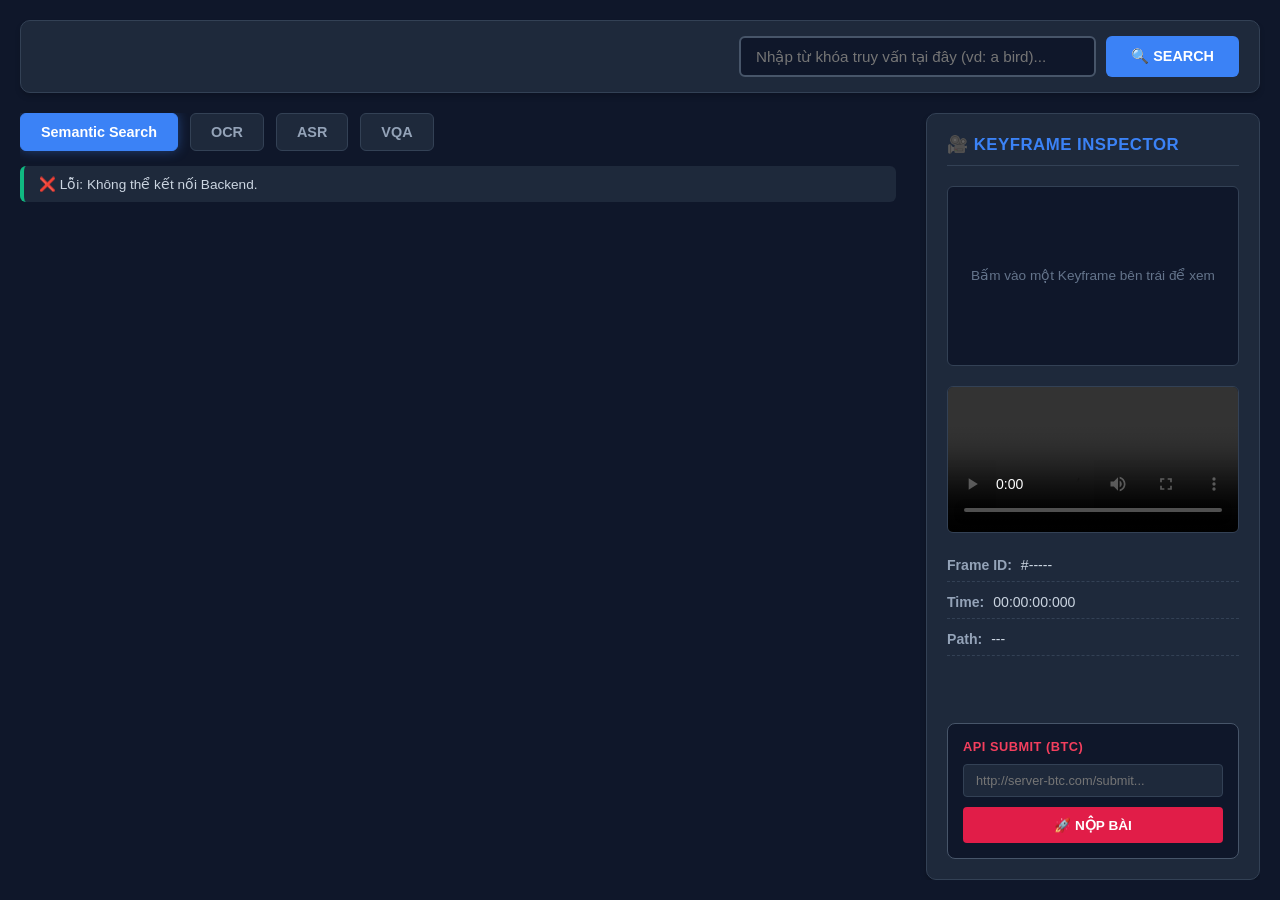
==== index.html @ 99a48d2c "Add files via upload" ====
<!DOCTYPE html>
<html lang="en">
<head>
    <meta charset="UTF-8">
    <meta name="viewport" content="width=device-width, initial-scale=1.0">
    <title>MFusion-VR Real-time Station</title>
    <link rel="stylesheet" href="style.css">
</head>
<body>
    <div class="container">
        <div class="top-search-container">
            <div class="search-bar-box">
                <input type="text" id="queryInput" placeholder="Nhập từ khóa truy vấn tại đây (vd: a bird)..." />
                <button id="searchBtn">🔍 SEARCH</button>
            </div>
        </div>

        <div class="main-layout">
            <div class="left-content">
                <div class="feature-tabs">
                    <button class="tab-btn active" data-mode="semantic">Semantic Search</button>
                    <button class="tab-btn" data-mode="ocr">OCR</button>
                    <button class="tab-btn" data-mode="asr">ASR</button>
                    <button class="tab-btn" data-mode="vqa">VQA</button>
                </div>
                <div class="status-bar" id="statusBar">Đang khởi động hệ thống...</div>
                <div class="gallery" id="resultGallery"></div>
            </div>

            <div class="right-sidebar" id="detailSidebar">
                <h3 class="sidebar-title">🎥 KEYFRAME INSPECTOR</h3>
                <div class="preview-box">
                    <img id="detailImg" src="" alt="Preview" style="display:none;" />
                    <div id="previewPlaceholder" class="placeholder-text">Bấm vào một Keyframe bên trái để xem</div>
                </div>
                <div class="video-box">
                    <video id="detailVideo" controls><source src="" type="video/mp4"></video>
                </div>
                <div class="meta-info-list">
                    <p><strong>Frame ID:</strong> <span id="metaFrameId">#-----</span></p>
                    <p><strong>Time:</strong> <span id="metaTime">00:00:00:000</span></p>
                    <p><strong>Path:</strong> <span id="metaPath">---</span></p>
                </div>
                <div class="api-submit-box">
                    <h4>API SUBMIT (BTC)</h4>
                    <input type="text" id="apiUrlInput" placeholder="http://server-btc.com/submit..." />
                    <button id="submitBtcBtn">🚀 NỘP BÀI</button>
                </div>
            </div>
        </div>
    </div>

    <script>
        const queryInput = document.getElementById('queryInput');
        const searchBtn = document.getElementById('searchBtn');
        const resultGallery = document.getElementById('resultGallery');
        const statusBar = document.getElementById('statusBar');
        const detailImg = document.getElementById('detailImg');
        const previewPlaceholder = document.getElementById('previewPlaceholder');

        // Hàm chung dùng để vẽ ảnh lên màn hình (Cho cả Search và Random)
        function renderGallery(results) {
            resultGallery.innerHTML = ""; 
            results.forEach((item, index) => {
                const card = document.createElement('div');
                card.className = 'image-card';
                const imgUrl = `http://127.0.0.1:8000/api/image?path=${encodeURIComponent(item.image_path)}`;
                
                const fakeSeconds = Math.floor(index * 5.5); 
                const mm = String(Math.floor(fakeSeconds / 60)).padStart(2, '0');
                const ss = String(fakeSeconds % 60).padStart(2, '0');

                card.innerHTML = `
                    <div class="image-wrapper">
                        <div class="score-badge">🎯 ${item.score}</div>
                        <img src="${imgUrl}" alt="${item.filename}" loading="lazy">
                        <div class="timestamp-badge">${mm}:${ss}</div>
                        <div class="play-overlay"></div>
                    </div>
                    <div class="card-info" title="${item.filename}">
                        ${item.filename.replace(/\.[^/.]+$/, "")}
                    </div>
                `;

                card.addEventListener('click', () => {
                    previewPlaceholder.style.display = 'none';
                    detailImg.src = imgUrl;
                    detailImg.style.display = 'block';

                    document.getElementById('metaFrameId').textContent = `#${10000 + index}`; 
                    document.getElementById('metaTime').textContent = `${mm}:${ss}:000 ms`; 
                    document.getElementById('metaPath').textContent = item.filename;
                    
                    document.querySelectorAll('.image-card').forEach(c => c.classList.remove('selected'));
                    card.classList.add('selected');
                });
                resultGallery.appendChild(card);
            });
        }

        // Tự động load 50 ảnh ngẫu nhiên khi vào web
        async function loadRandomKeyframes() {
            statusBar.textContent = "🎲 Đang bốc thăm 50 khung hình ngẫu nhiên...";
            try {
                const response = await fetch(`http://127.0.0.1:8000/api/random?limit=50`);
                const data = await response.json();
                if (data.results && data.results.length > 0) {
                    statusBar.textContent = `✅ Đã tải xong ${data.results.length} khung hình mẫu. Hệ thống sẵn sàng!`;
                    renderGallery(data.results);
                }
            } catch (error) {
                statusBar.textContent = "❌ Lỗi: Không thể kết nối Backend.";
            }
        }

        // Hàm tìm kiếm chính
        async function performSearch() {
            const prompt = queryInput.value.trim();
            if (!prompt) return;
            statusBar.textContent = "⏳ Đang truy vấn dữ liệu (Semantic Search)...";
            try {
                const response = await fetch(`http://127.0.0.1:8000/api/search?prompt=${encodeURIComponent(prompt)}&top_k=50`);
                const data = await response.json();
                if (!data.results || data.results.length === 0) {
                    statusBar.textContent = "❌ Không tìm thấy kết quả nào khớp.";
                    return;
                }
                statusBar.textContent = `✅ Tìm thấy ${data.results.length} ảnh tương ứng.`;
                renderGallery(data.results);
            } catch (error) {
                statusBar.textContent = "❌ Lỗi kết nối API Server.";
            }
        }

        searchBtn.addEventListener('click', performSearch);
        queryInput.addEventListener('keypress', (e) => { if (e.key === 'Enter') performSearch(); });
        window.addEventListener('DOMContentLoaded', loadRandomKeyframes);

        document.querySelectorAll('.tab-btn').forEach(button => {
            button.addEventListener('click', () => {
                document.querySelectorAll('.tab-btn').forEach(b => b.classList.remove('active'));
                button.classList.add('active');
            });
        });
    </script>
</body>
</html>
---- style.css ----
/* ==========================================================================
   1. CẤU HÌNH CHUNG & BIẾN ĐỔI GIAO DIỆN (GLOBAL STYLES)
   ========================================================================== */
* {
    box-sizing: border-box;
    margin: 0;
    padding: 0;
    font-family: 'Segoe UI', Tahoma, Geneva, Verdana, sans-serif;
}

body {
    background-color: #0f172a; /* Nền tối Deep Dark thời thượng */
    color: #f8fafc;
    padding: 20px;
    display: flex;
    flex-direction: column;
    height: 100vh;
    overflow: hidden; /* Cố định màn hình chính, chỉ cuộn các khu vực con */
}

.container {
    width: 100%;
    max-width: 1800px;
    margin: 0 auto;
    display: flex;
    flex-direction: column;
    height: 100%;
}

/* ==========================================================================
   2. THANH TÌM KIẾM Ở TRÊN CÙNG (TOP SEARCH BAR BOX)
   ========================================================================== */
.top-search-container {
    display: flex;
    justify-content: flex-end; /* Đẩy thanh tìm kiếm về góc phải trên cùng như bản vẽ */
    margin-bottom: 20px;
    background-color: #1e293b;
    padding: 15px 20px;
    border-radius: 10px;
    border: 1px solid #334155;
    box-shadow: 0 4px 6px -1px rgba(0, 0, 0, 0.2);
}

.search-bar-box {
    display: flex;
    width: 500px;
    gap: 10px;
}

.search-bar-box input {
    flex: 1;
    padding: 10px 15px;
    border-radius: 6px;
    border: 2px solid #475569;
    background-color: #0f172a;
    color: white;
    font-size: 0.95rem;
    outline: none;
    transition: border-color 0.2s;
}

.search-bar-box input:focus {
    border-color: #3b82f6; /* Viền sáng xanh khi click chọn */
}

.search-bar-box button {
    padding: 0 25px;
    background-color: #3b82f6;
    color: white;
    border: none;
    border-radius: 6px;
    font-weight: bold;
    font-size: 0.9rem;
    cursor: pointer;
    transition: background-color 0.2s;
}

.search-bar-box button:hover {
    background-color: #2563eb;
}

/* ==========================================================================
   3. BỐ CỤC CHÍNH CHIA ĐÔI MÀN HÌNH (MAIN LAYOUT)
   ========================================================================== */
.main-layout {
    display: flex;
    gap: 20px;
    flex: 1;
    overflow: hidden; /* Ngăn layout tổng bị vỡ */
}

/* KHU VỰC BÊN TRÁI: CHIẾM 3 PHẦN KHÔNG GIAN */
.left-content {
    flex: 3;
    display: flex;
    flex-direction: column;
    overflow-y: auto; /* Tự động cuộn danh sách ảnh khi quá dài */
    padding-right: 10px;
}

/* KHU VỰC BÊN PHẢI (SIDEBAR INSPECTOR): CHIẾM 1 PHẦN KHÔNG GIAN */
.right-sidebar {
    flex: 1;
    min-width: 320px;
    background-color: #1e293b;
    border-radius: 10px;
    border: 1px solid #334155;
    padding: 20px;
    display: flex;
    flex-direction: column;
    gap: 20px;
    overflow-y: auto;
    box-shadow: 0 4px 6px -1px rgba(0, 0, 0, 0.3);
}

/* ==========================================================================
   4. CÁC HỘP TÍNH NĂNG & THANH TRẠNG THÁI (TABS & STATUS BAR)
   ========================================================================== */
.feature-tabs {
    display: flex;
    gap: 12px;
    margin-bottom: 15px;
}

.tab-btn {
    padding: 10px 20px;
    background-color: #1e293b;
    color: #94a3b8;
    border: 1px solid #334155;
    border-radius: 6px;
    cursor: pointer;
    font-weight: 600;
    font-size: 0.9rem;
    transition: all 0.2s cubic-bezier(0.4, 0, 0.2, 1);
}

.tab-btn.active, .tab-btn:hover {
    background-color: #3b82f6;
    color: white;
    border-color: #3b82f6;
    box-shadow: 0 0 12px rgba(59, 130, 246, 0.4);
}

.status-bar {
    background-color: #1e293b;
    padding: 10px 15px;
    border-radius: 6px;
    font-size: 0.85rem;
    margin-bottom: 20px;
    border-left: 4px solid #10b981; /* Vạch xanh lá báo trạng thái */
    color: #cbd5e1;
}

.section-title {
    margin-bottom: 15px;
    color: #94a3b8;
    font-size: 0.95rem;
    letter-spacing: 1px;
    text-transform: uppercase;
}

/* ==========================================================================
   5. LƯỚI HIỂN THỊ CÁC THẺ ẢNH CAO CẤP (UPGRADED GALLERY & IMAGE CARDS)
   ========================================================================== */
.gallery {
    display: grid;
    grid-template-columns: repeat(auto-fill, minmax(220px, 1fr)); /* Tỷ lệ vàng cho ảnh 16:9 */
    gap: 20px;
    padding-bottom: 20px;
}

.image-card {
    background-color: #1e293b;
    border-radius: 8px;
    overflow: hidden;
    cursor: pointer;
    border: 2px solid transparent; 
    position: relative;
    transition: all 0.3s cubic-bezier(0.4, 0, 0.2, 1);
    box-shadow: 0 4px 6px -1px rgba(0, 0, 0, 0.3);
}

/* Hiệu ứng tương tác phát sáng viền neon và đẩy card lên nhẹ */
.image-card:hover, .image-card.selected {
    transform: translateY(-5px);
    border-color: #3b82f6;
    box-shadow: 0 10px 15px -3px rgba(59, 130, 246, 0.4);
}

.image-card.selected {
    border-color: #10b981; /* Nếu được click chọn, viền chuyển sang xanh lục bảo cực đẹp */
    box-shadow: 0 10px 15px -3px rgba(16, 185, 129, 0.4);
}

/* Khung bọc ảnh tỷ lệ chuẩn 16:9 hỗ trợ hiệu ứng zoom */
.image-wrapper {
    position: relative;
    width: 100%;
    aspect-ratio: 16 / 9;
    overflow: hidden;
    background-color: #0f172a;
}

.image-wrapper img {
    width: 100%;
    height: 100%;
    object-fit: cover;
    transition: transform 0.5s ease;
}

/* Hiệu ứng phóng to nhẹ ảnh bên trong khi rê chuột */
.image-card:hover .image-wrapper img {
    transform: scale(1.08);
}

/* Mác điểm số (Score Matching) */
.score-badge {
    position: absolute;
    top: 8px;
    left: 8px;
    background-color: rgba(15, 23, 42, 0.85);
    color: #10b981;
    font-size: 0.75rem;
    font-weight: 700;
    padding: 4px 8px;
    border-radius: 4px;
    z-index: 10;
    backdrop-filter: blur(4px);
}

/* Mác thời gian video (Timestamp) kiểu dáng Youtube */
.timestamp-badge {
    position: absolute;
    bottom: 8px;
    right: 8px;
    background-color: rgba(0, 0, 0, 0.8);
    color: white;
    font-size: 0.72rem;
    font-weight: 600;
    padding: 3px 6px;
    border-radius: 4px;
    z-index: 10;
    letter-spacing: 0.5px;
}

/* Lớp phủ mờ (Overlay) xuất hiện hiệu ứng nút Play */
.play-overlay {
    position: absolute;
    top: 0; left: 0; right: 0; bottom: 0;
    background-color: rgba(15, 23, 42, 0.4);
    display: flex;
    align-items: center;
    justify-content: center;
    opacity: 0;
    transition: opacity 0.3s ease;
    z-index: 5;
}

.image-card:hover .play-overlay {
    opacity: 1;
}

/* Vẽ hình tam giác nút Play bằng CSS */
.play-overlay::after {
    content: '';
    width: 0;
    height: 0;
    border-top: 12px solid transparent;
    border-bottom: 12px solid transparent;
    border-left: 20px solid rgba(255, 255, 255, 0.9);
    filter: drop-shadow(0 2px 4px rgba(0,0,0,0.5));
}

.card-info {
    padding: 10px 12px;
    font-size: 0.78rem;
    text-align: center;
    color: #cbd5e1;
    font-weight: 500;
    text-overflow: ellipsis;
    white-space: nowrap;
    overflow: hidden;
    background-color: #1e293b;
    border-top: 1px solid #334155;
}

/* ==========================================================================
   6. BỘ KIỂM TRA CHI TIẾT KHUNG HÌNH BÊN PHẢI (KEYFRAME INSPECTOR)
   ========================================================================== */
.sidebar-title {
    font-size: 1.05rem;
    color: #3b82f6;
    border-bottom: 1px solid #334155;
    padding-bottom: 10px;
    letter-spacing: 0.5px;
}

.preview-box {
    width: 100%;
    height: 180px;
    background-color: #0f172a;
    border-radius: 6px;
    display: flex;
    align-items: center;
    justify-content: center;
    overflow: hidden;
    border: 1px solid #334155;
}

.preview-box img {
    width: 100%;
    height: 100%;
    object-fit: contain; /* Giữ nguyên tỷ lệ ảnh phóng to không bị méo */
}

.placeholder-text {
    color: #64748b;
    font-size: 0.85rem;
    text-align: center;
    padding: 20px;
    line-height: 1.4;
}

.video-box video {
    width: 100%;
    border-radius: 6px;
    background-color: #0f172a;
    border: 1px solid #334155;
}

/* DANH SÁCH THÔNG SỐ TEXT DỌC (KHÔNG BỌC BOX THEO ĐỀ BÀI) */
.meta-info-list {
    display: flex;
    flex-direction: column;
    gap: 12px;
    font-size: 0.88rem;
    color: #cbd5e1;
}

.meta-info-list p {
    border-bottom: 1px dashed #334155;
    padding-bottom: 8px;
    word-break: break-all; /* Tránh tràn dòng đối với các path quá dài */
}

.meta-info-list strong {
    color: #94a3b8;
    margin-right: 5px;
}

/* ==========================================================================
   7. HỘP ĐƯA API NỘP BÀI CHO BAN TỔ CHỨC (API SUBMIT BOX)
   ========================================================================== */
.api-submit-box {
    margin-top: auto; /* Tự động đẩy cụm nộp bài này bám chắc xuống đáy Sidebar */
    background-color: #0f172a;
    padding: 15px;
    border-radius: 8px;
    border: 1px solid #475569;
}

.api-submit-box h4 {
    font-size: 0.8rem;
    color: #f43f5e; /* Màu đỏ hồng nổi bật cảnh báo */
    margin-bottom: 10px;
    letter-spacing: 0.5px;
    text-transform: uppercase;
}

.api-submit-box input {
    width: 100%;
    padding: 8px 12px;
    background-color: #1e293b;
    border: 1px solid #334155;
    border-radius: 4px;
    color: white;
    font-size: 0.8rem;
    margin-bottom: 10px;
    outline: none;
    transition: border-color 0.2s;
}

.api-submit-box input:focus {
    border-color: #f43f5e;
}

.api-submit-box button {
    width: 100%;
    padding: 10px;
    background-color: #e11d48;
    color: white;
    border: none;
    border-radius: 4px;
    font-weight: bold;
    font-size: 0.85rem;
    cursor: pointer;
    transition: background-color 0.2s;
}

.api-submit-box button:hover {
    background-color: #be123c;
}
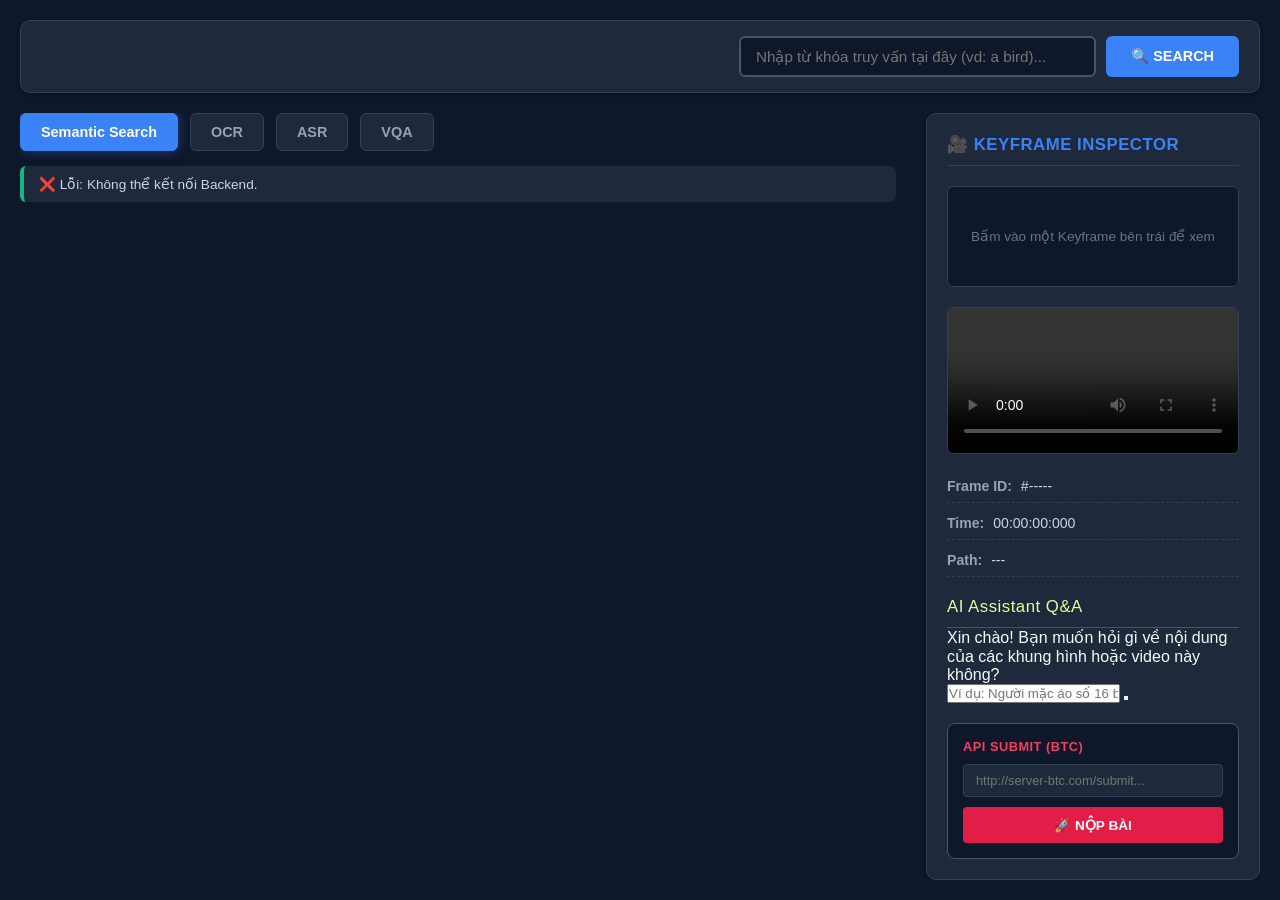
==== commit d0be3f1b: "Update index.html" ====
--- a/index.html
+++ b/index.html
@@ -41,6 +41,22 @@
                     <p><strong>Time:</strong> <span id="metaTime">00:00:00:000</span></p>
                     <p><strong>Path:</strong> <span id="metaPath">---</span></p>
                 </div>
+                <div class="qa-container-box">
+    <div class="sidebar-title" style="color: #deff9a; border-bottom-color: #475569;">
+        <i class="fa-solid fa-comments"></i> AI Assistant Q&A
+    </div>
+    
+    <div class="qa-chat-history" id="qaChatHistory">
+        <div class="qa-message bot">
+            Xin chào! Bạn muốn hỏi gì về nội dung của các khung hình hoặc video này không?
+        </div>
+    </div>
+    
+    <div class="qa-input-group">
+        <input type="text" id="qaInput" placeholder="Ví dụ: Người mặc áo số 16 bị làm sao?">
+        <button id="btnAskQA"><i class="fa-solid fa-paper-plane"></i></button>
+    </div>
+</div>
                 <div class="api-submit-box">
                     <h4>API SUBMIT (BTC)</h4>
                     <input type="text" id="apiUrlInput" placeholder="http://server-btc.com/submit..." />
@@ -144,4 +160,4 @@
         });
     </script>
 </body>
-</html>+</html>
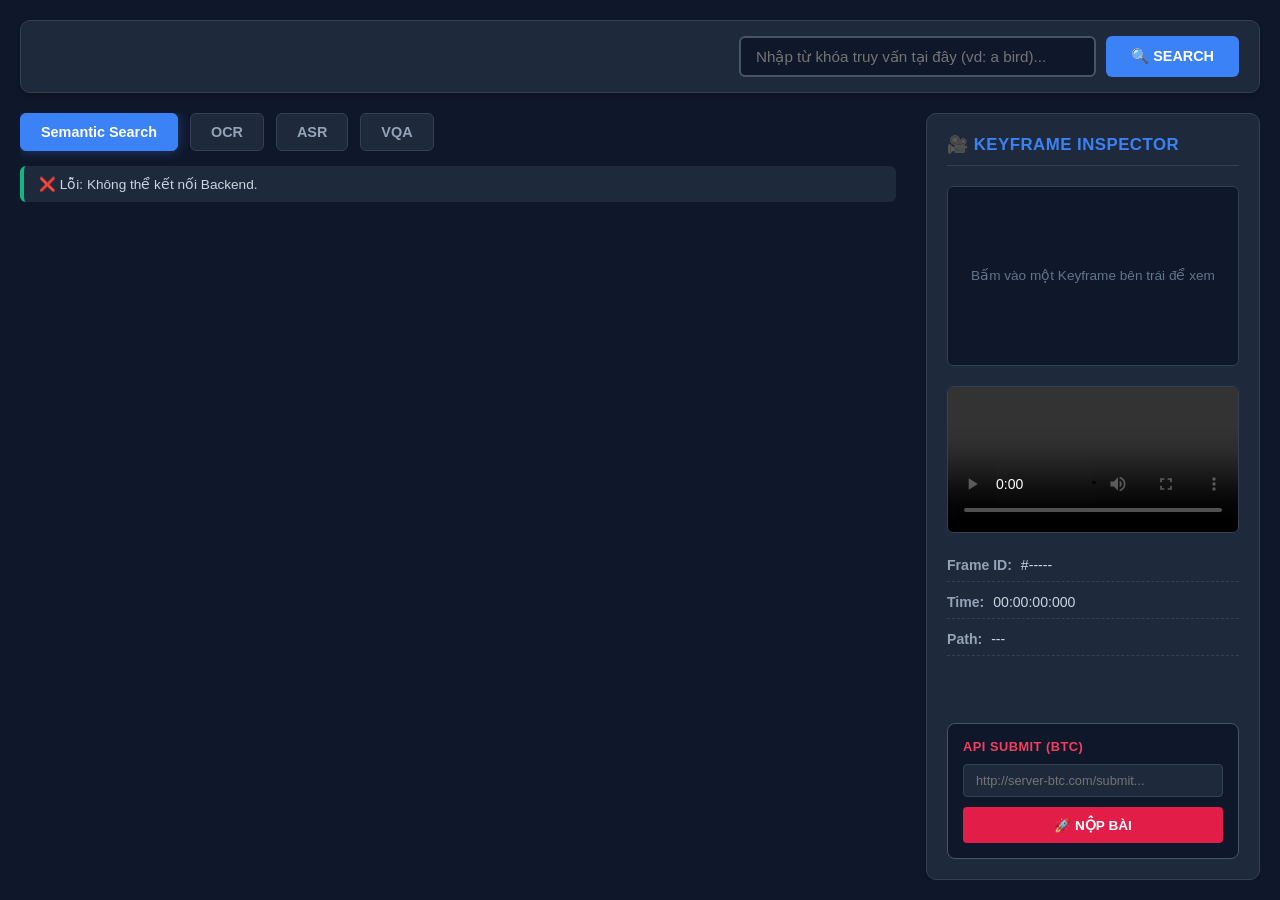
==== commit 6c2aa0dc: "Update index.html" ====
--- a/index.html
+++ b/index.html
@@ -41,22 +41,6 @@
                     <p><strong>Time:</strong> <span id="metaTime">00:00:00:000</span></p>
                     <p><strong>Path:</strong> <span id="metaPath">---</span></p>
                 </div>
-                <div class="qa-container-box">
-    <div class="sidebar-title" style="color: #deff9a; border-bottom-color: #475569;">
-        <i class="fa-solid fa-comments"></i> AI Assistant Q&A
-    </div>
-    
-    <div class="qa-chat-history" id="qaChatHistory">
-        <div class="qa-message bot">
-            Xin chào! Bạn muốn hỏi gì về nội dung của các khung hình hoặc video này không?
-        </div>
-    </div>
-    
-    <div class="qa-input-group">
-        <input type="text" id="qaInput" placeholder="Ví dụ: Người mặc áo số 16 bị làm sao?">
-        <button id="btnAskQA"><i class="fa-solid fa-paper-plane"></i></button>
-    </div>
-</div>
                 <div class="api-submit-box">
                     <h4>API SUBMIT (BTC)</h4>
                     <input type="text" id="apiUrlInput" placeholder="http://server-btc.com/submit..." />
@@ -73,6 +57,90 @@
         const statusBar = document.getElementById('statusBar');
         const detailImg = document.getElementById('detailImg');
         const previewPlaceholder = document.getElementById('previewPlaceholder');
+        const detailVideo = document.getElementById('detailVideo');
+        const detailVideoSource = detailVideo.querySelector('source');
+
+        // pts_time từ backend là MILISECONDS (ms). Hàm này CHỈ dùng để
+        // HIỂN THỊ đẹp trên giao diện (tách ra giờ:phút:giây:mili giây),
+        // không đổi đơn vị - vẫn tính toán dựa trên giá trị ms gốc.
+        function formatMsToTimecode(ms) {
+            ms = Math.max(0, Math.floor(ms || 0));
+            const totalSeconds = Math.floor(ms / 1000);
+            const hh = Math.floor(totalSeconds / 3600);
+            const mm = Math.floor((totalSeconds % 3600) / 60);
+            const ss = totalSeconds % 60;
+            const mmm = ms % 1000;
+            const pad = (n, len = 2) => String(n).padStart(len, '0');
+            return `${pad(hh)}:${pad(mm)}:${pad(ss)}:${pad(mmm, 3)}`;
+        }
+
+        // Bản rút gọn MM:SS cho cái badge nhỏ trên mỗi thẻ ảnh (cũng chỉ để hiển thị)
+        function formatMsToShort(ms) {
+            ms = Math.max(0, Math.floor(ms || 0));
+            const totalSeconds = Math.floor(ms / 1000);
+            const mm = Math.floor(totalSeconds / 60);
+            const ss = totalSeconds % 60;
+            return `${String(mm).padStart(2, '0')}:${String(ss).padStart(2, '0')}`;
+        }
+
+        // Lấy tên file từ image_path (vd "L21_V001/125.webp" -> "125.webp")
+        // - backend không trả field "filename" riêng, phải tự tách ra.
+        function getFilename(imagePath) {
+            if (!imagePath) return "unknown";
+            return imagePath.split('/').pop();
+        }
+
+        // Tua video tới đúng thời điểm keyframe xuất hiện. QUAN TRỌNG:
+        // video.currentTime của HTML tính bằng GIÂY, nên chỉ ở ĐÚNG DÒNG
+        // NÀY mới chia pts_time (ms) cho 1000 - mọi nơi khác vẫn giữ ms.
+        // Vì pts_time đã là GIÂY, hàm format hiển thị sẽ nhân với 1000 để tách lấy mili-giây hiển thị chơi cho đẹp
+function formatSecondsToTimecode(seconds) {
+    seconds = Math.max(0, Number(seconds) || 0);
+    const hh = Math.floor(seconds / 3600);
+    const mm = Math.floor((seconds % 3600) / 60);
+    const ss = Math.floor(seconds % 60);
+    const mmm = Math.floor((seconds % 1) * 1000);
+
+    const pad = (n, len = 2) => String(n).padStart(len, '0');
+    return `${pad(hh)}:${pad(mm)}:${pad(ss)}:${pad(mmm, 3)}`;
+}
+
+function formatSecondsToShort(seconds) {
+    seconds = Math.max(0, Number(seconds) || 0);
+    const mm = Math.floor(seconds / 60);
+    const ss = Math.floor(seconds % 60);
+    return `${String(mm).padStart(2, '0')}:${String(ss).padStart(2, '0')}`;
+}
+
+// HÀM TUA VIDEO CHUẨN XÁC (Không chia 1000 nữa vì pts_time đã là giây)
+// HÀM TUA VIDEO VÀ BẬT ÂM THANH CHUẨN XÁC
+function seekVideoToKeyframe(item) {
+    if (!item.video_name) return;
+    const videoUrl = `http://127.0.0.1:8000/api/video?video_name=${encodeURIComponent(item.video_name)}`;
+    
+    const targetSeconds = Number(item.pts_time) || 0;
+
+    const doSeek = () => {
+        try {
+            detailVideo.currentTime = targetSeconds; // Nhảy thẳng đến giây đó
+            detailVideo.muted = false; // BẮT BUỘC BẬT TIẾNG (Đảm bảo không bị mute ngầm)
+            detailVideo.play().catch((err) => {
+                console.log("Trình duyệt chặn autoplay có âm thanh:", err);
+            });
+        } catch (e) {
+            console.log("Lỗi tua video:", e);
+        }
+    };
+
+    const currentSrc = detailVideoSource.getAttribute('src') || "";
+    if (currentSrc.includes(encodeURIComponent(item.video_name))) {
+        doSeek();
+    } else {
+        detailVideoSource.src = videoUrl;
+        detailVideo.load();
+        detailVideo.onloadedmetadata = doSeek;
+    }
+}
 
         // Hàm chung dùng để vẽ ảnh lên màn hình (Cho cả Search và Random)
         function renderGallery(results) {
@@ -81,20 +149,18 @@
                 const card = document.createElement('div');
                 card.className = 'image-card';
                 const imgUrl = `http://127.0.0.1:8000/api/image?path=${encodeURIComponent(item.image_path)}`;
-                
-                const fakeSeconds = Math.floor(index * 5.5); 
-                const mm = String(Math.floor(fakeSeconds / 60)).padStart(2, '0');
-                const ss = String(fakeSeconds % 60).padStart(2, '0');
+                const filename = getFilename(item.image_path);
+                const shortTime = formatMsToShort(item.pts_time);
 
                 card.innerHTML = `
                     <div class="image-wrapper">
                         <div class="score-badge">🎯 ${item.score}</div>
-                        <img src="${imgUrl}" alt="${item.filename}" loading="lazy">
-                        <div class="timestamp-badge">${mm}:${ss}</div>
+                        <img src="${imgUrl}" alt="${filename}" loading="lazy">
+                        <div class="timestamp-badge">${shortTime}</div>
                         <div class="play-overlay"></div>
                     </div>
-                    <div class="card-info" title="${item.filename}">
-                        ${item.filename.replace(/\.[^/.]+$/, "")}
+                    <div class="card-info" title="${filename}">
+                        ${filename.replace(/\.[^/.]+$/, "")}
                     </div>
                 `;
 
@@ -103,10 +169,12 @@
                     detailImg.src = imgUrl;
                     detailImg.style.display = 'block';
 
-                    document.getElementById('metaFrameId').textContent = `#${10000 + index}`; 
-                    document.getElementById('metaTime').textContent = `${mm}:${ss}:000 ms`; 
-                    document.getElementById('metaPath').textContent = item.filename;
-                    
+                    document.getElementById('metaFrameId').textContent = `#${item.frame_id ?? '-----'}`;
+                    document.getElementById('metaTime').textContent = formatMsToTimecode(item.pts_time); // hiển thị vẫn dựa trên ms
+                    document.getElementById('metaPath').textContent = item.image_path || filename;
+
+                    seekVideoToKeyframe(item); // tua video - hàm này tự đổi ms->s bên trong
+
                     document.querySelectorAll('.image-card').forEach(c => c.classList.remove('selected'));
                     card.classList.add('selected');
                 });
--- a/style.css
+++ b/style.css
@@ -399,4 +399,4 @@
 
 .api-submit-box button:hover {
     background-color: #be123c;
-}+}
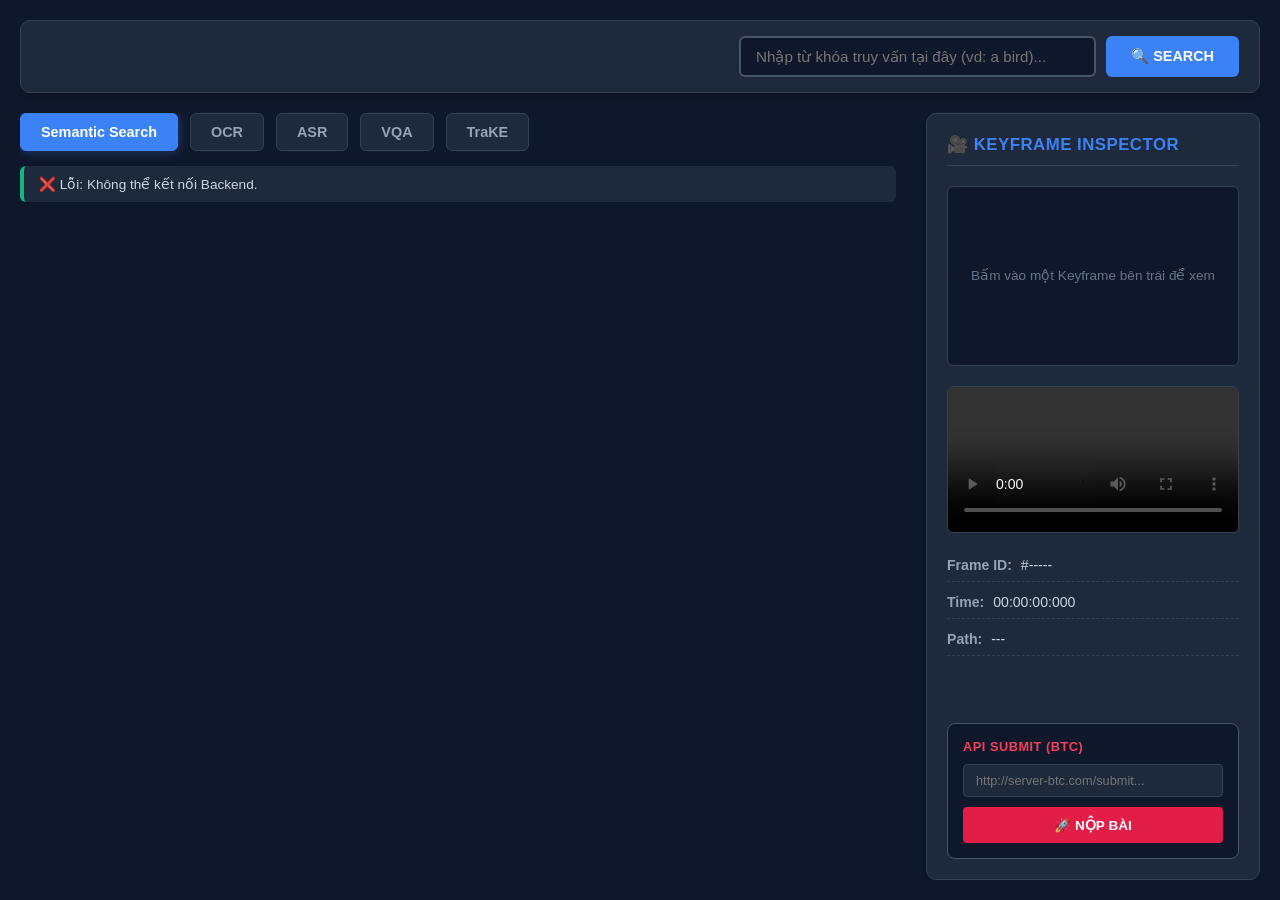
==== commit 669052a6: "Enhance index.html with OCR and TraKE features Added new styles and functionality for OCR and TraKE " ====
--- a/index.html
+++ b/index.html
@@ -5,13 +5,100 @@
     <meta name="viewport" content="width=device-width, initial-scale=1.0">
     <title>MFusion-VR Real-time Station</title>
     <link rel="stylesheet" href="style.css">
+    <style>
+        /* CSS bổ sung cho box TraKE và OCR Image-to-Image */
+        .trake-inputs-container, .ocr-image-box {
+            display: none; 
+            flex-direction: column;
+            gap: 8px;
+            width: 100%;
+        }
+        .trake-row {
+            display: flex;
+            align-items: center;
+            gap: 8px;
+        }
+        .trake-row label {
+            font-weight: bold;
+            font-size: 13px;
+            color: #333;
+            min-width: 65px;
+        }
+        .trake-row input {
+            flex: 1;
+            padding: 8px 12px;
+            border: 1px solid #ccc;
+            border-radius: 4px;
+            font-size: 14px;
+        }
+        /* Style cho Drop Zone Image-to-Image của OCR */
+        .drop-zone {
+            border: 2px dashed #4f46e5;
+            padding: 15px;
+            text-align: center;
+            background: #f8fafc;
+            border-radius: 6px;
+            cursor: pointer;
+            transition: background 0.2s;
+        }
+        .drop-zone:hover {
+            background: #f1f5f9;
+        }
+        .drop-zone p {
+            margin: 0;
+            font-size: 13px;
+            color: #475569;
+        }
+        #ocrPreviewImg {
+            max-height: 80px;
+            margin-top: 5px;
+            display: none;
+            border-radius: 4px;
+        }
+    </style>
 </head>
 <body>
     <div class="container">
         <div class="top-search-container">
-            <div class="search-bar-box">
+            <!-- Ô nhập chuẩn cho Semantic, ASR, VQA -->
+            <div class="search-bar-box" id="singleSearchBox">
                 <input type="text" id="queryInput" placeholder="Nhập từ khóa truy vấn tại đây (vd: a bird)..." />
                 <button id="searchBtn">🔍 SEARCH</button>
+            </div>
+
+            <!-- Box riêng cho OCR: Hỗ trợ cả nhập text lẫn kéo thả ảnh tìm kiếm -->
+            <div class="ocr-image-box" id="ocrBox">
+                <div class="search-bar-box" style="margin-bottom: 4px;">
+                    <input type="text" id="ocrTextInput" placeholder="Hoặc nhập văn bản OCR cần tìm..." />
+                    <button id="searchOcrTextBtn">🔍 TÌM TEXT</button>
+                </div>
+                <div class="drop-zone" id="dropZone">
+                    <p>📂 Kéo thả ảnh vào đây hoặc <strong>bấm để chọn ảnh</strong> tìm kiếm tương đồng</p>
+                    <input type="file" id="ocrImageInput" accept="image/*" style="display: none;" />
+                    <img id="ocrPreviewImg" src="" alt="Preview Image" />
+                </div>
+                <button id="searchOcrImgBtn" style="padding: 8px; background: #4f46e5; color: #fff; border: none; border-radius: 4px; font-weight: bold; cursor: pointer;">🚀 TÌM KIẾM ẢNH TƯƠNG ĐỒNG (IMAGE-TO-IMAGE)</button>
+            </div>
+
+            <!-- 4 Ô nhập riêng cho TraKE -->
+            <div class="trake-inputs-container" id="trakeBox">
+                <div class="trake-row">
+                    <label>Khoảnh 1:</label>
+                    <input type="text" id="trakeInput1" placeholder="Nhập sự kiện 1 (vd: giậm nhảy)..." />
+                </div>
+                <div class="trake-row">
+                    <label>Khoảnh 2:</label>
+                    <input type="text" id="trakeInput2" placeholder="Nhập sự kiện 2 (vd: bay qua xà)..." />
+                </div>
+                <div class="trake-row">
+                    <label>Khoảnh 3:</label>
+                    <input type="text" id="trakeInput3" placeholder="Nhập sự kiện 3 (vd: tiếp đất)..." />
+                </div>
+                <div class="trake-row">
+                    <label>Khoảnh 4:</label>
+                    <input type="text" id="trakeInput4" placeholder="Nhập sự kiện 4 (vd: đứng dậy)..." />
+                </div>
+                <button id="searchTrakeBtn" style="margin-top: 4px; padding: 10px; background: #2563eb; color: #fff; border: none; border-radius: 4px; font-weight: bold; cursor: pointer;">🚀 TÌM KIẾM CHUỖI TraKE</button>
             </div>
         </div>
 
@@ -22,6 +109,7 @@
                     <button class="tab-btn" data-mode="ocr">OCR</button>
                     <button class="tab-btn" data-mode="asr">ASR</button>
                     <button class="tab-btn" data-mode="vqa">VQA</button>
+                    <button class="tab-btn" data-mode="trake">TraKE</button>
                 </div>
                 <div class="status-bar" id="statusBar">Đang khởi động hệ thống...</div>
                 <div class="gallery" id="resultGallery"></div>
@@ -53,6 +141,25 @@
     <script>
         const queryInput = document.getElementById('queryInput');
         const searchBtn = document.getElementById('searchBtn');
+        const singleSearchBox = document.getElementById('singleSearchBox');
+        
+        const ocrBox = document.getElementById('ocrBox');
+        const ocrTextInput = document.getElementById('ocrTextInput');
+        const searchOcrTextBtn = document.getElementById('searchOcrTextBtn');
+        const dropZone = document.getElementById('dropZone');
+        const ocrImageInput = document.getElementById('ocrImageInput');
+        const ocrPreviewImg = document.getElementById('ocrPreviewImg');
+        const searchOcrImgBtn = document.getElementById('searchOcrImgBtn');
+
+        const trakeBox = document.getElementById('trakeBox');
+        const searchTrakeBtn = document.getElementById('searchTrakeBtn');
+        const trakeInputs = [
+            document.getElementById('trakeInput1'),
+            document.getElementById('trakeInput2'),
+            document.getElementById('trakeInput3'),
+            document.getElementById('trakeInput4')
+        ];
+
         const resultGallery = document.getElementById('resultGallery');
         const statusBar = document.getElementById('statusBar');
         const detailImg = document.getElementById('detailImg');
@@ -60,101 +167,139 @@
         const detailVideo = document.getElementById('detailVideo');
         const detailVideoSource = detailVideo.querySelector('source');
 
-        // pts_time từ backend là MILISECONDS (ms). Hàm này CHỈ dùng để
-        // HIỂN THỊ đẹp trên giao diện (tách ra giờ:phút:giây:mili giây),
-        // không đổi đơn vị - vẫn tính toán dựa trên giá trị ms gốc.
-        function formatMsToTimecode(ms) {
-            ms = Math.max(0, Math.floor(ms || 0));
-            const totalSeconds = Math.floor(ms / 1000);
-            const hh = Math.floor(totalSeconds / 3600);
-            const mm = Math.floor((totalSeconds % 3600) / 60);
-            const ss = totalSeconds % 60;
-            const mmm = ms % 1000;
+        let currentMode = 'semantic'; 
+        let selectedOcrFile = null; // Lưu file ảnh để gửi API image-to-image
+
+        const tabConfig = {
+            'semantic': { placeholder: 'Nhập từ khóa truy vấn ngữ nghĩa (vd: a bird)...', status: '🔍 Đã chuyển sang chế độ Semantic Search.' },
+            'ocr': { status: '🔤 Đã chuyển sang chế độ OCR (Hỗ trợ tìm text hoặc kéo thả ảnh tương đồng).' },
+            'asr': { placeholder: 'Nhập từ khóa lời thoại nhân vật...', status: '🎙️ Đã chuyển sang chế độ ASR Search.' },
+            'vqa': { placeholder: 'Nhập câu hỏi về nội dung khung hình...', status: '🤖 Đã chuyển sang chế độ VQA.' },
+            'trake': { status: '⏱️ Đã chuyển sang chế độ TraKE (Nhập 4 khoảnh khắc liên tiếp).' }
+        };
+
+        // Chuyển đổi giao diện các tab
+        document.querySelectorAll('.tab-btn').forEach(button => {
+            button.addEventListener('click', () => {
+                document.querySelectorAll('.tab-btn').forEach(b => b.classList.remove('active'));
+                button.classList.add('active');
+                currentMode = button.getAttribute('data-mode');
+                
+                const config = tabConfig[currentMode];
+                if (config) statusBar.textContent = config.status;
+
+                // Ẩn hiện các search box tùy thuộc vào tab đang chọn
+                singleSearchBox.style.display = 'none';
+                ocrBox.style.display = 'none';
+                trakeBox.style.display = 'none';
+
+                if (currentMode === 'ocr') {
+                    ocrBox.style.display = 'flex';
+                } else if (currentMode === 'trake') {
+                    trakeBox.style.display = 'flex';
+                } else {
+                    singleSearchBox.style.display = 'flex';
+                    queryInput.placeholder = config.placeholder;
+                }
+            });
+        });
+
+        // Xử lý kéo thả và chọn ảnh cho OCR Image-to-Image
+        dropZone.addEventListener('click', () => ocrImageInput.click());
+        
+        dropZone.addEventListener('dragover', (e) => {
+            e.preventDefault();
+            dropZone.style.background = '#e2e8f0';
+        });
+
+        dropZone.addEventListener('dragleave', () => {
+            dropZone.style.background = '#f8fafc';
+        });
+
+        dropZone.addEventListener('drop', (e) => {
+            e.preventDefault();
+            dropZone.style.background = '#f8fafc';
+            if (e.dataTransfer.files && e.dataTransfer.files[0]) {
+                handleSelectedImage(e.dataTransfer.files[0]);
+            }
+        });
+
+        ocrImageInput.addEventListener('change', (e) => {
+            if (e.target.files && e.target.files[0]) {
+                handleSelectedImage(e.target.files[0]);
+            }
+        });
+
+        function handleSelectedImage(file) {
+            selectedOcrFile = file;
+            const reader = new FileReader();
+            reader.onload = (e) => {
+                ocrPreviewImg.src = e.target.result;
+                ocrPreviewImg.style.display = 'block';
+            };
+            reader.readAsDataURL(file);
+            statusBar.textContent = `📁 Đã chọn ảnh: ${file.name}. Bấm nút tìm kiếm tương đồng để bắt đầu!`;
+        }
+
+        function formatSecondsToTimecode(seconds) {
+            seconds = Math.max(0, Number(seconds) || 0);
+            const hh = Math.floor(seconds / 3600);
+            const mm = Math.floor((seconds % 3600) / 60);
+            const ss = Math.floor(seconds % 60);
+            const mmm = Math.floor((seconds % 1) * 1000);
             const pad = (n, len = 2) => String(n).padStart(len, '0');
             return `${pad(hh)}:${pad(mm)}:${pad(ss)}:${pad(mmm, 3)}`;
         }
 
-        // Bản rút gọn MM:SS cho cái badge nhỏ trên mỗi thẻ ảnh (cũng chỉ để hiển thị)
-        function formatMsToShort(ms) {
-            ms = Math.max(0, Math.floor(ms || 0));
-            const totalSeconds = Math.floor(ms / 1000);
-            const mm = Math.floor(totalSeconds / 60);
-            const ss = totalSeconds % 60;
+        function formatSecondsToShort(seconds) {
+            seconds = Math.max(0, Number(seconds) || 0);
+            const mm = Math.floor(seconds / 60);
+            const ss = Math.floor(seconds % 60);
             return `${String(mm).padStart(2, '0')}:${String(ss).padStart(2, '0')}`;
         }
 
-        // Lấy tên file từ image_path (vd "L21_V001/125.webp" -> "125.webp")
-        // - backend không trả field "filename" riêng, phải tự tách ra.
         function getFilename(imagePath) {
             if (!imagePath) return "unknown";
             return imagePath.split('/').pop();
         }
 
-        // Tua video tới đúng thời điểm keyframe xuất hiện. QUAN TRỌNG:
-        // video.currentTime của HTML tính bằng GIÂY, nên chỉ ở ĐÚNG DÒNG
-        // NÀY mới chia pts_time (ms) cho 1000 - mọi nơi khác vẫn giữ ms.
-        // Vì pts_time đã là GIÂY, hàm format hiển thị sẽ nhân với 1000 để tách lấy mili-giây hiển thị chơi cho đẹp
-function formatSecondsToTimecode(seconds) {
-    seconds = Math.max(0, Number(seconds) || 0);
-    const hh = Math.floor(seconds / 3600);
-    const mm = Math.floor((seconds % 3600) / 60);
-    const ss = Math.floor(seconds % 60);
-    const mmm = Math.floor((seconds % 1) * 1000);
-
-    const pad = (n, len = 2) => String(n).padStart(len, '0');
-    return `${pad(hh)}:${pad(mm)}:${pad(ss)}:${pad(mmm, 3)}`;
-}
-
-function formatSecondsToShort(seconds) {
-    seconds = Math.max(0, Number(seconds) || 0);
-    const mm = Math.floor(seconds / 60);
-    const ss = Math.floor(seconds % 60);
-    return `${String(mm).padStart(2, '0')}:${String(ss).padStart(2, '0')}`;
-}
-
-// HÀM TUA VIDEO CHUẨN XÁC (Không chia 1000 nữa vì pts_time đã là giây)
-// HÀM TUA VIDEO VÀ BẬT ÂM THANH CHUẨN XÁC
-function seekVideoToKeyframe(item) {
-    if (!item.video_name) return;
-    const videoUrl = `http://127.0.0.1:8000/api/video?video_name=${encodeURIComponent(item.video_name)}`;
-    
-    const targetSeconds = Number(item.pts_time) || 0;
-
-    const doSeek = () => {
-        try {
-            detailVideo.currentTime = targetSeconds; // Nhảy thẳng đến giây đó
-            detailVideo.muted = false; // BẮT BUỘC BẬT TIẾNG (Đảm bảo không bị mute ngầm)
-            detailVideo.play().catch((err) => {
-                console.log("Trình duyệt chặn autoplay có âm thanh:", err);
-            });
-        } catch (e) {
-            console.log("Lỗi tua video:", e);
-        }
-    };
-
-    const currentSrc = detailVideoSource.getAttribute('src') || "";
-    if (currentSrc.includes(encodeURIComponent(item.video_name))) {
-        doSeek();
-    } else {
-        detailVideoSource.src = videoUrl;
-        detailVideo.load();
-        detailVideo.onloadedmetadata = doSeek;
-    }
-}
-
-        // Hàm chung dùng để vẽ ảnh lên màn hình (Cho cả Search và Random)
+        function seekVideoToKeyframe(item) {
+            if (!item.video_name) return;
+            const videoUrl = `http://127.0.0.1:8000/api/video?video_name=${encodeURIComponent(item.video_name)}`;
+            const targetSeconds = Number(item.pts_time) || 0;
+
+            const doSeek = () => {
+                try {
+                    detailVideo.currentTime = targetSeconds; 
+                    detailVideo.muted = false; 
+                    detailVideo.play().catch(() => {});
+                } catch (e) {
+                    console.log("Lỗi tua video:", e);
+                }
+            };
+
+            const currentSrc = detailVideoSource.getAttribute('src') || "";
+            if (currentSrc.includes(encodeURIComponent(item.video_name))) {
+                doSeek();
+            } else {
+                detailVideoSource.src = videoUrl;
+                detailVideo.load();
+                detailVideo.onloadedmetadata = doSeek;
+            }
+        }
+
         function renderGallery(results) {
             resultGallery.innerHTML = ""; 
-            results.forEach((item, index) => {
+            results.forEach((item) => {
                 const card = document.createElement('div');
                 card.className = 'image-card';
                 const imgUrl = `http://127.0.0.1:8000/api/image?path=${encodeURIComponent(item.image_path)}`;
                 const filename = getFilename(item.image_path);
-                const shortTime = formatMsToShort(item.pts_time);
+                const shortTime = formatSecondsToShort(item.pts_time);
 
                 card.innerHTML = `
                     <div class="image-wrapper">
-                        <div class="score-badge">🎯 ${item.score}</div>
+                        <div class="score-badge">🎯 ${item.score ?? 0}</div>
                         <img src="${imgUrl}" alt="${filename}" loading="lazy">
                         <div class="timestamp-badge">${shortTime}</div>
                         <div class="play-overlay"></div>
@@ -170,10 +315,10 @@
                     detailImg.style.display = 'block';
 
                     document.getElementById('metaFrameId').textContent = `#${item.frame_id ?? '-----'}`;
-                    document.getElementById('metaTime').textContent = formatMsToTimecode(item.pts_time); // hiển thị vẫn dựa trên ms
+                    document.getElementById('metaTime').textContent = formatSecondsToTimecode(item.pts_time);
                     document.getElementById('metaPath').textContent = item.image_path || filename;
 
-                    seekVideoToKeyframe(item); // tua video - hàm này tự đổi ms->s bên trong
+                    seekVideoToKeyframe(item);
 
                     document.querySelectorAll('.image-card').forEach(c => c.classList.remove('selected'));
                     card.classList.add('selected');
@@ -182,7 +327,6 @@
             });
         }
 
-        // Tự động load 50 ảnh ngẫu nhiên khi vào web
         async function loadRandomKeyframes() {
             statusBar.textContent = "🎲 Đang bốc thăm 50 khung hình ngẫu nhiên...";
             try {
@@ -197,11 +341,11 @@
             }
         }
 
-        // Hàm tìm kiếm chính
+        // Tìm kiếm chung cho các tab đơn
         async function performSearch() {
             const prompt = queryInput.value.trim();
             if (!prompt) return;
-            statusBar.textContent = "⏳ Đang truy vấn dữ liệu (Semantic Search)...";
+            statusBar.textContent = `⏳ Đang truy vấn dữ liệu (${currentMode.toUpperCase()})...`;
             try {
                 const response = await fetch(`http://127.0.0.1:8000/api/search?prompt=${encodeURIComponent(prompt)}&top_k=50`);
                 const data = await response.json();
@@ -209,23 +353,98 @@
                     statusBar.textContent = "❌ Không tìm thấy kết quả nào khớp.";
                     return;
                 }
-                statusBar.textContent = `✅ Tìm thấy ${data.results.length} ảnh tương ứng.`;
+                statusBar.textContent = `✅ Tìm thấy ${data.results.length} kết quả.`;
                 renderGallery(data.results);
             } catch (error) {
                 statusBar.textContent = "❌ Lỗi kết nối API Server.";
             }
         }
 
+        // Tìm kiếm text trong OCR
+        async function performOcrTextSearch() {
+            const text = ocrTextInput.value.trim();
+            if (!text) return;
+            statusBar.textContent = "🔤 Đang tìm kiếm văn bản OCR...";
+            try {
+                const response = await fetch(`http://127.0.0.1:8000/api/search?prompt=${encodeURIComponent(text)}&top_k=50`);
+                const data = await response.json();
+                if (!data.results || data.results.length === 0) {
+                    statusBar.textContent = "❌ Không tìm thấy văn bản OCR phù hợp.";
+                    return;
+                }
+                statusBar.textContent = `✅ Tìm thấy ${data.results.length} kết quả OCR.`;
+                renderGallery(data.results);
+            } catch (error) {
+                statusBar.textContent = "❌ Lỗi kết nối API OCR.";
+            }
+        }
+
+        // Tìm kiếm ảnh tương đồng (Image-to-Image) cho OCR
+        async function performOcrImageSearch() {
+            if (!selectedOcrFile) {
+                alert("Vui lòng kéo thả hoặc chọn một file ảnh trước!");
+                return;
+            }
+            statusBar.textContent = "🔄 Đang tải ảnh lên và tìm kiếm ảnh tương đồng...";
+            
+            const formData = new FormData();
+            formData.append("file", selectedOcrFile);
+
+            try {
+                // Đổi thành endpoint image-to-image tương ứng trên backend của bạn nếu có (ví dụ /api/image_search)
+                const response = await fetch(`http://127.0.0.1:8000/api/search?prompt=image_query&top_k=50`, {
+                    method: 'POST',
+                    body: formData
+                });
+                const data = await response.json();
+                if (!data.results || data.results.length === 0) {
+                    statusBar.textContent = "❌ Không tìm thấy ảnh tương đồng phù hợp.";
+                    return;
+                }
+                statusBar.textContent = `✅ Tìm thấy ${data.results.length} ảnh tương đồng.`;
+                renderGallery(data.results);
+            } catch (error) {
+                statusBar.textContent = "❌ Lỗi kết nối API Image-to-Image.";
+            }
+        }
+
+        // Tìm kiếm TraKE
+        async function performTrakeSearch() {
+            const queries = trakeInputs.map(input => input.value.trim());
+            if (queries.every(q => q === "")) {
+                alert("Vui lòng nhập ít nhất một khoảng khắc sự kiện!");
+                return;
+            }
+
+            statusBar.textContent = "⏱️ Đang xử lý truy vấn chuỗi khoảng khắc TraKE...";
+            try {
+                const response = await fetch(`http://127.0.0.1:8000/api/trake?q1=${encodeURIComponent(queries[0])}&q2=${encodeURIComponent(queries[1])}&q3=${encodeURIComponent(queries[2])}&q4=${encodeURIComponent(queries[3])}`);
+                const data = await response.json();
+
+                if (!data.results || data.results.length === 0) {
+                    statusBar.textContent = "❌ Không tìm thấy chuỗi sự kiện TraKE phù hợp.";
+                    return;
+                }
+                statusBar.textContent = `✅ Tìm thấy ${data.results.length} kết quả chuỗi TraKE thỏa mãn.`;
+                renderGallery(data.results);
+            } catch (error) {
+                statusBar.textContent = "❌ Lỗi kết nối API Server TraKE.";
+            }
+        }
+
         searchBtn.addEventListener('click', performSearch);
         queryInput.addEventListener('keypress', (e) => { if (e.key === 'Enter') performSearch(); });
+        
+        searchOcrTextBtn.addEventListener('click', performOcrTextSearch);
+        ocrTextInput.addEventListener('keypress', (e) => { if (e.key === 'Enter') performOcrTextSearch(); });
+        searchOcrImgBtn.addEventListener('click', performOcrImageSearch);
+
+        searchTrakeBtn.addEventListener('click', performTrakeSearch);
+        trakeInputs.forEach(input => {
+            input.addEventListener('keypress', (e) => { if (e.key === 'Enter') performTrakeSearch(); });
+        });
+
         window.addEventListener('DOMContentLoaded', loadRandomKeyframes);
-
-        document.querySelectorAll('.tab-btn').forEach(button => {
-            button.addEventListener('click', () => {
-                document.querySelectorAll('.tab-btn').forEach(b => b.classList.remove('active'));
-                button.classList.add('active');
-            });
-        });
     </script>
 </body>
 </html>
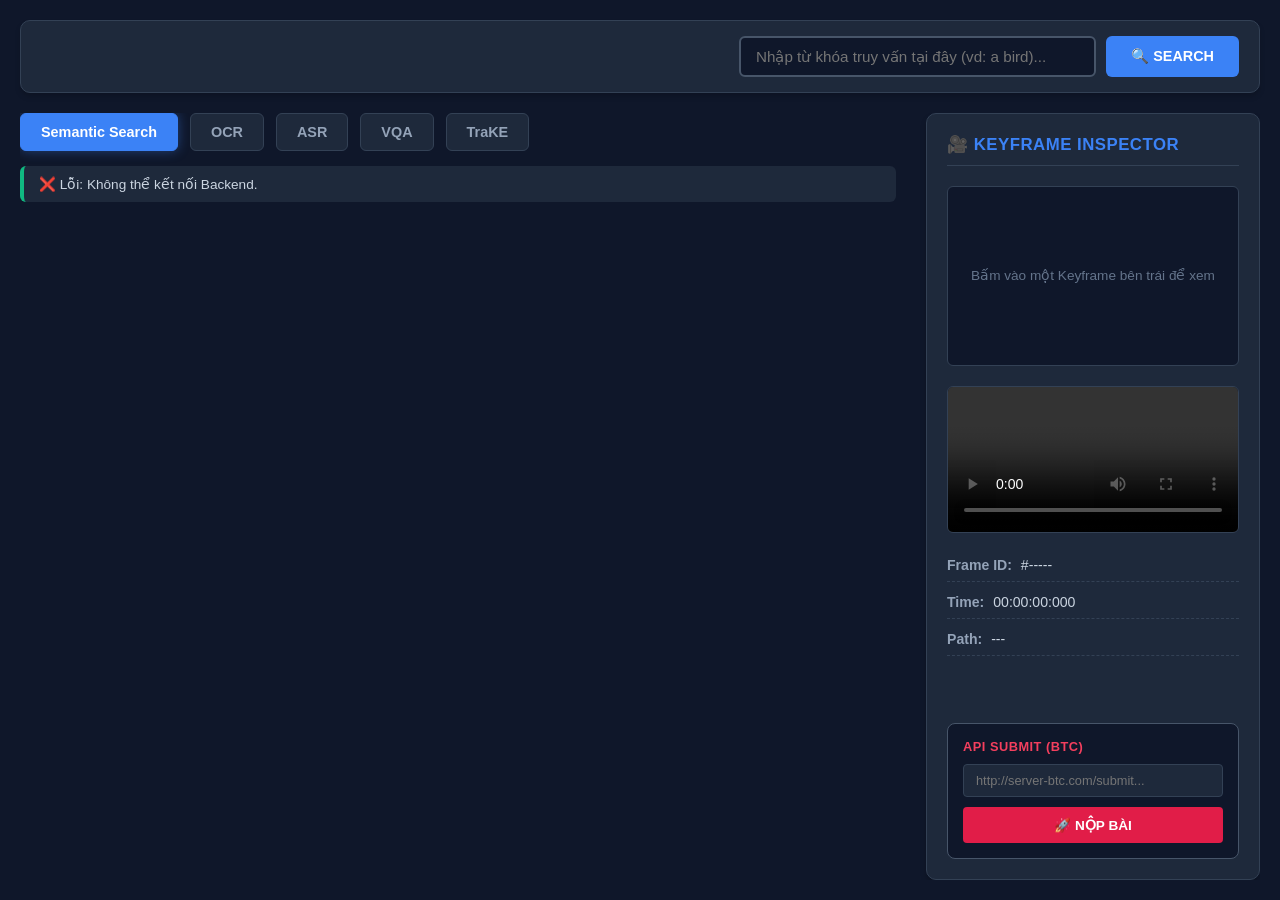
==== commit 151fc64a: "Update fmt.Println message from 'Hello' to 'Goodbye'" ====
--- a/index.html
+++ b/index.html
@@ -3,7 +3,7 @@
 <head>
     <meta charset="UTF-8">
     <meta name="viewport" content="width=device-width, initial-scale=1.0">
-    <title>MFusion-VR Real-time Station</title>
+    <title>N0N-L1NERS</title>
     <link rel="stylesheet" href="style.css">
     <style>
         /* CSS bổ sung cho box TraKE và OCR Image-to-Image */
@@ -21,13 +21,15 @@
         .trake-row label {
             font-weight: bold;
             font-size: 13px;
-            color: #333;
+            color: #3b82f6;
             min-width: 65px;
         }
         .trake-row input {
             flex: 1;
             padding: 8px 12px;
-            border: 1px solid #ccc;
+            background: #0f172a;
+            border: 1px solid #334155;
+            color: white;
             border-radius: 4px;
             font-size: 14px;
         }
@@ -80,22 +82,22 @@
                 <button id="searchOcrImgBtn" style="padding: 8px; background: #4f46e5; color: #fff; border: none; border-radius: 4px; font-weight: bold; cursor: pointer;">🚀 TÌM KIẾM ẢNH TƯƠNG ĐỒNG (IMAGE-TO-IMAGE)</button>
             </div>
 
-            <!-- 4 Ô nhập riêng cho TraKE -->
+            <!-- 4 Ô nhập cố định cho TraKE -->
             <div class="trake-inputs-container" id="trakeBox">
                 <div class="trake-row">
-                    <label>Khoảnh 1:</label>
+                    <label>E1:</label>
                     <input type="text" id="trakeInput1" placeholder="Nhập sự kiện 1 (vd: giậm nhảy)..." />
                 </div>
                 <div class="trake-row">
-                    <label>Khoảnh 2:</label>
+                    <label>E2:</label>
                     <input type="text" id="trakeInput2" placeholder="Nhập sự kiện 2 (vd: bay qua xà)..." />
                 </div>
                 <div class="trake-row">
-                    <label>Khoảnh 3:</label>
+                    <label>E3:</label>
                     <input type="text" id="trakeInput3" placeholder="Nhập sự kiện 3 (vd: tiếp đất)..." />
                 </div>
                 <div class="trake-row">
-                    <label>Khoảnh 4:</label>
+                    <label>E4:</label>
                     <input type="text" id="trakeInput4" placeholder="Nhập sự kiện 4 (vd: đứng dậy)..." />
                 </div>
                 <button id="searchTrakeBtn" style="margin-top: 4px; padding: 10px; background: #2563eb; color: #fff; border: none; border-radius: 4px; font-weight: bold; cursor: pointer;">🚀 TÌM KIẾM CHUỖI TraKE</button>
@@ -391,7 +393,6 @@
             formData.append("file", selectedOcrFile);
 
             try {
-                // Đổi thành endpoint image-to-image tương ứng trên backend của bạn nếu có (ví dụ /api/image_search)
                 const response = await fetch(`http://127.0.0.1:8000/api/search?prompt=image_query&top_k=50`, {
                     method: 'POST',
                     body: formData
@@ -408,7 +409,7 @@
             }
         }
 
-        // Tìm kiếm TraKE
+        // Tìm kiếm TraKE với đúng 4 ô cố định
         async function performTrakeSearch() {
             const queries = trakeInputs.map(input => input.value.trim());
             if (queries.every(q => q === "")) {
@@ -416,7 +417,7 @@
                 return;
             }
 
-            statusBar.textContent = "⏱️ Đang xử lý truy vấn chuỗi khoảng khắc TraKE...";
+            statusBar.textContent = "⏱️ Đang xử lý truy vấn chuỗi khoảnh khắc TraKE...";
             try {
                 const response = await fetch(`http://127.0.0.1:8000/api/trake?q1=${encodeURIComponent(queries[0])}&q2=${encodeURIComponent(queries[1])}&q3=${encodeURIComponent(queries[2])}&q4=${encodeURIComponent(queries[3])}`);
                 const data = await response.json();
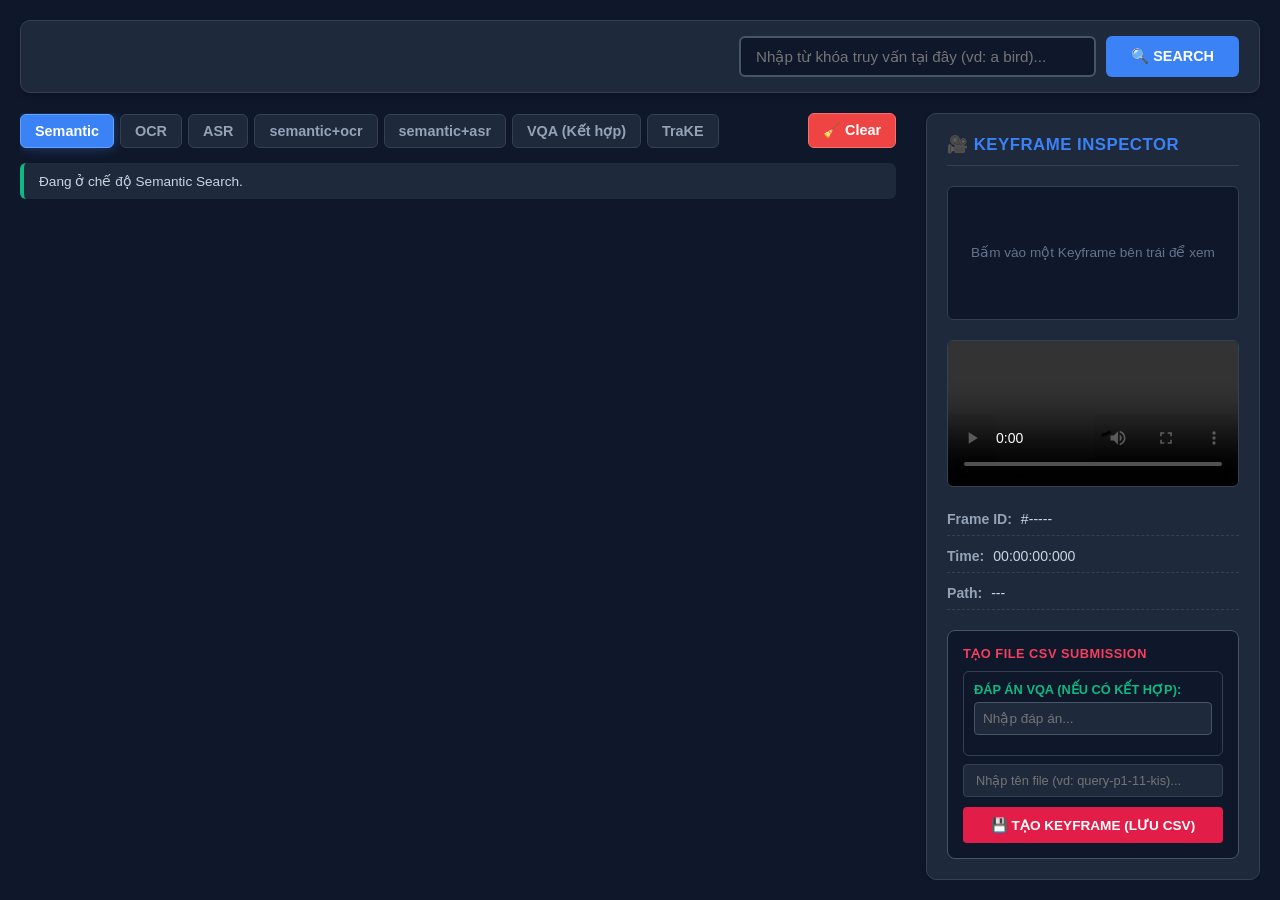
==== commit 9da7a3f7: "Update index.html" ====
--- a/index.html
+++ b/index.html
@@ -6,7 +6,6 @@
     <title>N0N-L1NERS</title>
     <link rel="stylesheet" href="style.css">
     <style>
-        /* CSS bổ sung cho box TraKE và OCR Image-to-Image */
         .trake-inputs-container, .ocr-image-box {
             display: none; 
             flex-direction: column;
@@ -33,7 +32,6 @@
             border-radius: 4px;
             font-size: 14px;
         }
-        /* Style cho Drop Zone Image-to-Image của OCR */
         .drop-zone {
             border: 2px dashed #4f46e5;
             padding: 15px;
@@ -43,32 +41,116 @@
             cursor: pointer;
             transition: background 0.2s;
         }
-        .drop-zone:hover {
-            background: #f1f5f9;
-        }
-        .drop-zone p {
-            margin: 0;
-            font-size: 13px;
-            color: #475569;
-        }
-        #ocrPreviewImg {
-            max-height: 80px;
+        .drop-zone:hover { background: #f1f5f9; }
+        .drop-zone p { margin: 0; font-size: 13px; color: #475569; }
+        #ocrPreviewImg { max-height: 80px; margin-top: 5px; display: none; border-radius: 4px; }
+        
+        .feature-tabs {
+            display: flex;
+            gap: 6px;
+            flex-wrap: wrap;
+            align-items: center;
+        }
+        .tab-btn {
+            background: #1e293b;
+            border: 1px solid #334155;
+            color: #94a3b8;
+            padding: 8px 14px;
+            border-radius: 6px;
+            cursor: pointer;
+            font-weight: 600;
+            transition: all 0.2s;
+        }
+        .tab-btn.active {
+            background: #3b82f6;
+            color: white;
+            border-color: #60a5fa;
+        }
+        .tab-btn.vqa-active {
+            background: #10b981;
+            color: white;
+            border-color: #34d399;
+        }
+        .tab-btn.clear-btn {
+            background: #ef4444;
+            color: white;
+            border-color: #f87171;
+            margin-left: auto;
+        }
+        .tab-btn.clear-btn:hover {
+            background: #dc2626;
+        }
+
+        .trake-actions-bar {
+            display: none;
+            gap: 8px;
             margin-top: 5px;
-            display: none;
+            align-items: center;
+        }
+        .trake-action-btn {
+            padding: 6px 12px;
             border-radius: 4px;
+            font-size: 12px;
+            font-weight: bold;
+            cursor: pointer;
+            border: none;
+        }
+        .btn-confirm-trake {
+            background: #10b981;
+            color: white;
+        }
+        .btn-confirm-trake:hover { background: #059669; }
+        .btn-back-trake {
+            background: #f59e0b;
+            color: white;
+        }
+        .btn-back-trake:hover { background: #d97706; }
+
+        .vqa-answer-container {
+            margin-top: 10px;
+            background: #0f172a;
+            padding: 10px;
+            border-radius: 6px;
+            border: 1px solid #334155;
+        }
+        .vqa-answer-container label {
+            font-size: 0.8rem;
+            color: #10b981;
+            font-weight: bold;
+            display: block;
+            margin-bottom: 5px;
+        }
+        .vqa-answer-container input {
+            width: 100%;
+            padding: 8px;
+            background: #1e293b;
+            border: 1px solid #475569;
+            color: white;
+            border-radius: 4px;
+            font-size: 0.85rem;
+        }
+
+        .image-card.trake-locked {
+            border: 2px solid #10b981 !important;
+            opacity: 0.85;
+        }
+
+        /* Định dạng Gallery dạng 4 cột chuẩn cho TraKE */
+        .gallery {
+            display: grid;
+            grid-template-columns: repeat(4, 1fr) !important;
+            gap: 12px;
         }
     </style>
 </head>
 <body>
     <div class="container">
         <div class="top-search-container">
-            <!-- Ô nhập chuẩn cho Semantic, ASR, VQA -->
             <div class="search-bar-box" id="singleSearchBox">
                 <input type="text" id="queryInput" placeholder="Nhập từ khóa truy vấn tại đây (vd: a bird)..." />
                 <button id="searchBtn">🔍 SEARCH</button>
             </div>
 
-            <!-- Box riêng cho OCR: Hỗ trợ cả nhập text lẫn kéo thả ảnh tìm kiếm -->
             <div class="ocr-image-box" id="ocrBox">
                 <div class="search-bar-box" style="margin-bottom: 4px;">
                     <input type="text" id="ocrTextInput" placeholder="Hoặc nhập văn bản OCR cần tìm..." />
@@ -79,27 +161,14 @@
                     <input type="file" id="ocrImageInput" accept="image/*" style="display: none;" />
                     <img id="ocrPreviewImg" src="" alt="Preview Image" />
                 </div>
-                <button id="searchOcrImgBtn" style="padding: 8px; background: #4f46e5; color: #fff; border: none; border-radius: 4px; font-weight: bold; cursor: pointer;">🚀 TÌM KIẾM ẢNH TƯƠNG ĐỒNG (IMAGE-TO-IMAGE)</button>
+                <button id="searchOcrImgBtn" style="padding: 8px; background: #4f46e5; color: #fff; border: none; border-radius: 4px; font-weight: bold; cursor: pointer;">🚀 TÌM KIẾM ẢNH TƯƠNG ĐỒNG</button>
             </div>
 
-            <!-- 4 Ô nhập cố định cho TraKE -->
             <div class="trake-inputs-container" id="trakeBox">
-                <div class="trake-row">
-                    <label>E1:</label>
-                    <input type="text" id="trakeInput1" placeholder="Nhập sự kiện 1 (vd: giậm nhảy)..." />
-                </div>
-                <div class="trake-row">
-                    <label>E2:</label>
-                    <input type="text" id="trakeInput2" placeholder="Nhập sự kiện 2 (vd: bay qua xà)..." />
-                </div>
-                <div class="trake-row">
-                    <label>E3:</label>
-                    <input type="text" id="trakeInput3" placeholder="Nhập sự kiện 3 (vd: tiếp đất)..." />
-                </div>
-                <div class="trake-row">
-                    <label>E4:</label>
-                    <input type="text" id="trakeInput4" placeholder="Nhập sự kiện 4 (vd: đứng dậy)..." />
-                </div>
+                <div class="trake-row"><label>E1:</label><input type="text" id="trakeInput1" placeholder="Sự kiện 1..." /></div>
+                <div class="trake-row"><label>E2:</label><input type="text" id="trakeInput2" placeholder="Sự kiện 2..." /></div>
+                <div class="trake-row"><label>E3:</label><input type="text" id="trakeInput3" placeholder="Sự kiện 3..." /></div>
+                <div class="trake-row"><label>E4:</label><input type="text" id="trakeInput4" placeholder="Sự kiện 4..." /></div>
                 <button id="searchTrakeBtn" style="margin-top: 4px; padding: 10px; background: #2563eb; color: #fff; border: none; border-radius: 4px; font-weight: bold; cursor: pointer;">🚀 TÌM KIẾM CHUỖI TraKE</button>
             </div>
         </div>
@@ -107,13 +176,22 @@
         <div class="main-layout">
             <div class="left-content">
                 <div class="feature-tabs">
-                    <button class="tab-btn active" data-mode="semantic">Semantic Search</button>
+                    <button class="tab-btn active" data-mode="semantic">Semantic</button>
                     <button class="tab-btn" data-mode="ocr">OCR</button>
                     <button class="tab-btn" data-mode="asr">ASR</button>
-                    <button class="tab-btn" data-mode="vqa">VQA</button>
+                    <button class="tab-btn" data-mode="semantic+ocr">semantic+ocr</button>
+                    <button class="tab-btn" data-mode="semantic+asr">semantic+asr</button>
+                    <button class="tab-btn" data-mode="vqa">VQA (Kết hợp)</button>
                     <button class="tab-btn" data-mode="trake">TraKE</button>
-                </div>
-                <div class="status-bar" id="statusBar">Đang khởi động hệ thống...</div>
+                    <button class="tab-btn clear-btn" id="clearAllBtn">🧹 Clear</button>
+                </div>
+
+                <div class="trake-actions-bar" id="trakeActionsBar">
+                    <button class="trake-action-btn btn-confirm-trake" id="confirmTrakeFrameBtn">✔️ Xác nhận Frame</button>
+                    <button class="trake-action-btn btn-back-trake" id="backTrakeFrameBtn">↩️ Back (Hủy frame cuối)</button>
+                </div>
+
+                <div class="status-bar" id="statusBar">Đang ở chế độ Semantic Search.</div>
                 <div class="gallery" id="resultGallery"></div>
             </div>
 
@@ -131,10 +209,21 @@
                     <p><strong>Time:</strong> <span id="metaTime">00:00:00:000</span></p>
                     <p><strong>Path:</strong> <span id="metaPath">---</span></p>
                 </div>
+                
                 <div class="api-submit-box">
-                    <h4>API SUBMIT (BTC)</h4>
-                    <input type="text" id="apiUrlInput" placeholder="http://server-btc.com/submit..." />
-                    <button id="submitBtcBtn">🚀 NỘP BÀI</button>
+                    <h4>TẠO FILE CSV SUBMISSION</h4>
+                    
+                    <div class="vqa-answer-container" id="vqaAnswerBox">
+                        <label>ĐÁP ÁN VQA (NẾU CÓ KẾT HỢP):</label>
+                        <input type="text" id="vqaInputVal" placeholder="Nhập đáp án..." />
+                    </div>
+
+                    <div id="trakeQueueInfo" style="font-size: 0.75rem; color: #38bdf8; margin-bottom: 8px; display: none;">
+                        📌 Đã chọn cho TraKE: <span id="trakeCount">0</span>/4 khung hình
+                    </div>
+
+                    <input type="text" id="csvFilenameInput" placeholder="Nhập tên file (vd: query-p1-11-kis)..." style="margin-top: 8px;" />
+                    <button id="saveCsvBtn">💾 TẠO KEYFRAME (LƯU CSV)</button>
                 </div>
             </div>
         </div>
@@ -155,12 +244,13 @@
 
         const trakeBox = document.getElementById('trakeBox');
         const searchTrakeBtn = document.getElementById('searchTrakeBtn');
-        const trakeInputs = [
-            document.getElementById('trakeInput1'),
-            document.getElementById('trakeInput2'),
-            document.getElementById('trakeInput3'),
-            document.getElementById('trakeInput4')
-        ];
+        const vqaInputVal = document.getElementById('vqaInputVal');
+        const clearAllBtn = document.getElementById('clearAllBtn');
+        const trakeQueueInfo = document.getElementById('trakeQueueInfo');
+        const trakeCount = document.getElementById('trakeCount');
+        const trakeActionsBar = document.getElementById('trakeActionsBar');
+        const confirmTrakeFrameBtn = document.getElementById('confirmTrakeFrameBtn');
+        const backTrakeFrameBtn = document.getElementById('backTrakeFrameBtn');
 
         const resultGallery = document.getElementById('resultGallery');
         const statusBar = document.getElementById('statusBar');
@@ -169,78 +259,105 @@
         const detailVideo = document.getElementById('detailVideo');
         const detailVideoSource = detailVideo.querySelector('source');
 
-        let currentMode = 'semantic'; 
-        let selectedOcrFile = null; // Lưu file ảnh để gửi API image-to-image
-
-        const tabConfig = {
-            'semantic': { placeholder: 'Nhập từ khóa truy vấn ngữ nghĩa (vd: a bird)...', status: '🔍 Đã chuyển sang chế độ Semantic Search.' },
-            'ocr': { status: '🔤 Đã chuyển sang chế độ OCR (Hỗ trợ tìm text hoặc kéo thả ảnh tương đồng).' },
-            'asr': { placeholder: 'Nhập từ khóa lời thoại nhân vật...', status: '🎙️ Đã chuyển sang chế độ ASR Search.' },
-            'vqa': { placeholder: 'Nhập câu hỏi về nội dung khung hình...', status: '🤖 Đã chuyển sang chế độ VQA.' },
-            'trake': { status: '⏱️ Đã chuyển sang chế độ TraKE (Nhập 4 khoảnh khắc liên tiếp).' }
+        let primaryMode = 'semantic'; 
+        let isVqaCombined = false;    
+        let selectedOcrFile = null;
+        let trakeSelectedFrames = []; 
+        let currentSelectedCardItem = null;
+
+        const tabConfigs = {
+            'semantic': { placeholder: 'Nhập từ khóa truy vấn ngữ nghĩa...', status: '🔍 Đang ở chế độ Semantic Search.' },
+            'ocr': { status: '🔤 Đang ở chế độ OCR.' },
+            'asr': { placeholder: 'Nhập từ khóa lời thoại...', status: '🎙️ Đang ở chế độ ASR Search.' },
+            'semantic+ocr': { placeholder: 'Nhập truy vấn semantic + ocr...', status: '🔤🔍 Đang ở chế độ Semantic + OCR.' },
+            'semantic+asr': { placeholder: 'Nhập truy vấn semantic + asr...', status: '🎙️🔍 Đang ở chế độ Semantic + ASR.' },
+            'vqa': { status: '🤖 Đã kích hoạt VQA kết hợp.' },
+            'trake': { status: '⏱️ Đang ở chế độ TraKE (Chọn frame rồi bấm Xác nhận).' }
         };
 
-        // Chuyển đổi giao diện các tab
-        document.querySelectorAll('.tab-btn').forEach(button => {
+        function updateUIState() {
+            singleSearchBox.style.display = 'none';
+            ocrBox.style.display = 'none';
+            trakeBox.style.display = 'none';
+            trakeQueueInfo.style.display = 'none';
+            trakeActionsBar.style.display = 'none';
+
+            if (primaryMode === 'ocr') {
+                ocrBox.style.display = 'flex';
+            } else if (primaryMode === 'trake') {
+                trakeBox.style.display = 'flex';
+                trakeQueueInfo.style.display = 'block';
+                trakeActionsBar.style.display = 'flex';
+            } else {
+                singleSearchBox.style.display = 'flex';
+                if (tabConfigs[primaryMode] && tabConfigs[primaryMode].placeholder) {
+                    queryInput.placeholder = tabConfigs[primaryMode].placeholder;
+                }
+            }
+
+            let modeDesc = primaryMode.toUpperCase();
+            if (isVqaCombined) modeDesc += " + VQA";
+            statusBar.textContent = `🚀 Chế độ hiện tại: ${modeDesc}`;
+        }
+
+        document.querySelectorAll('.tab-btn:not(.clear-btn)').forEach(button => {
             button.addEventListener('click', () => {
-                document.querySelectorAll('.tab-btn').forEach(b => b.classList.remove('active'));
-                button.classList.add('active');
-                currentMode = button.getAttribute('data-mode');
-                
-                const config = tabConfig[currentMode];
-                if (config) statusBar.textContent = config.status;
-
-                // Ẩn hiện các search box tùy thuộc vào tab đang chọn
-                singleSearchBox.style.display = 'none';
-                ocrBox.style.display = 'none';
-                trakeBox.style.display = 'none';
-
-                if (currentMode === 'ocr') {
-                    ocrBox.style.display = 'flex';
-                } else if (currentMode === 'trake') {
-                    trakeBox.style.display = 'flex';
+                const mode = button.getAttribute('data-mode');
+
+                if (mode === 'vqa') {
+                    isVqaCombined = !isVqaCombined;
+                    if (isVqaCombined) {
+                        button.classList.add('vqa-active');
+                    } else {
+                        button.classList.remove('vqa-active');
+                    }
                 } else {
-                    singleSearchBox.style.display = 'flex';
-                    queryInput.placeholder = config.placeholder;
-                }
+                    document.querySelectorAll('.tab-btn:not([data-mode="vqa"], .clear-btn)').forEach(b => b.classList.remove('active'));
+                    button.classList.add('active');
+                    primaryMode = mode;
+                    
+                    if (primaryMode === 'trake') {
+                        trakeSelectedFrames = [];
+                        trakeCount.textContent = '0';
+                        currentSelectedCardItem = null;
+                    }
+                }
+                updateUIState();
             });
         });
 
-        // Xử lý kéo thả và chọn ảnh cho OCR Image-to-Image
+        clearAllBtn.addEventListener('click', () => {
+            primaryMode = 'semantic';
+            isVqaCombined = false;
+            vqaInputVal.value = '';
+            trakeSelectedFrames = [];
+            trakeCount.textContent = '0';
+            currentSelectedCardItem = null;
+
+            document.querySelectorAll('.tab-btn:not(.clear-btn)').forEach(b => b.classList.remove('active', 'vqa-active'));
+            document.querySelector('[data-mode="semantic"]').classList.add('active');
+            document.querySelectorAll('.image-card').forEach(c => c.classList.remove('trake-locked', 'selected'));
+
+            updateUIState();
+        });
+
         dropZone.addEventListener('click', () => ocrImageInput.click());
-        
-        dropZone.addEventListener('dragover', (e) => {
-            e.preventDefault();
-            dropZone.style.background = '#e2e8f0';
-        });
-
-        dropZone.addEventListener('dragleave', () => {
-            dropZone.style.background = '#f8fafc';
-        });
-
+        dropZone.addEventListener('dragover', (e) => { e.preventDefault(); dropZone.style.background = '#e2e8f0'; });
+        dropZone.addEventListener('dragleave', () => { dropZone.style.background = '#f8fafc'; });
         dropZone.addEventListener('drop', (e) => {
             e.preventDefault();
             dropZone.style.background = '#f8fafc';
-            if (e.dataTransfer.files && e.dataTransfer.files[0]) {
-                handleSelectedImage(e.dataTransfer.files[0]);
-            }
-        });
-
+            if (e.dataTransfer.files && e.dataTransfer.files[0]) handleSelectedImage(e.dataTransfer.files[0]);
+        });
         ocrImageInput.addEventListener('change', (e) => {
-            if (e.target.files && e.target.files[0]) {
-                handleSelectedImage(e.target.files[0]);
-            }
+            if (e.target.files && e.target.files[0]) handleSelectedImage(e.target.files[0]);
         });
 
         function handleSelectedImage(file) {
             selectedOcrFile = file;
             const reader = new FileReader();
-            reader.onload = (e) => {
-                ocrPreviewImg.src = e.target.result;
-                ocrPreviewImg.style.display = 'block';
-            };
+            reader.onload = (e) => { ocrPreviewImg.src = e.target.result; ocrPreviewImg.style.display = 'block'; };
             reader.readAsDataURL(file);
-            statusBar.textContent = `📁 Đã chọn ảnh: ${file.name}. Bấm nút tìm kiếm tương đồng để bắt đầu!`;
         }
 
         function formatSecondsToTimecode(seconds) {
@@ -269,19 +386,10 @@
             if (!item.video_name) return;
             const videoUrl = `http://127.0.0.1:8000/api/video?video_name=${encodeURIComponent(item.video_name)}`;
             const targetSeconds = Number(item.pts_time) || 0;
-
             const doSeek = () => {
-                try {
-                    detailVideo.currentTime = targetSeconds; 
-                    detailVideo.muted = false; 
-                    detailVideo.play().catch(() => {});
-                } catch (e) {
-                    console.log("Lỗi tua video:", e);
-                }
+                try { detailVideo.currentTime = targetSeconds; detailVideo.muted = false; detailVideo.play().catch(() => {}); } catch(e){}
             };
-
-            const currentSrc = detailVideoSource.getAttribute('src') || "";
-            if (currentSrc.includes(encodeURIComponent(item.video_name))) {
+            if (detailVideoSource.getAttribute('src').includes(encodeURIComponent(item.video_name))) {
                 doSeek();
             } else {
                 detailVideoSource.src = videoUrl;
@@ -297,21 +405,26 @@
                 card.className = 'image-card';
                 const imgUrl = `http://127.0.0.1:8000/api/image?path=${encodeURIComponent(item.image_path)}`;
                 const filename = getFilename(item.image_path);
-                const shortTime = formatSecondsToShort(item.pts_time);
+                const cleanId = String(item.frame_id ?? '').replace("#", "").trim();
+
+                if (primaryMode === 'trake' && trakeSelectedFrames.includes(cleanId)) {
+                    card.classList.add('trake-locked');
+                }
 
                 card.innerHTML = `
                     <div class="image-wrapper">
                         <div class="score-badge">🎯 ${item.score ?? 0}</div>
                         <img src="${imgUrl}" alt="${filename}" loading="lazy">
-                        <div class="timestamp-badge">${shortTime}</div>
-                        <div class="play-overlay"></div>
+                        <div class="timestamp-badge">${formatSecondsToShort(item.pts_time)}</div>
                     </div>
-                    <div class="card-info" title="${filename}">
-                        ${filename.replace(/\.[^/.]+$/, "")}
-                    </div>
+                    <div class="card-info" title="${filename}">${filename.replace(/\.[^/.]+$/, "")}</div>
                 `;
 
                 card.addEventListener('click', () => {
+                    if (primaryMode === 'trake' && trakeSelectedFrames.includes(cleanId)) {
+                        return;
+                    }
+
                     previewPlaceholder.style.display = 'none';
                     detailImg.src = imgUrl;
                     detailImg.style.display = 'block';
@@ -322,129 +435,239 @@
 
                     seekVideoToKeyframe(item);
 
-                    document.querySelectorAll('.image-card').forEach(c => c.classList.remove('selected'));
+                    if (primaryMode === 'trake') {
+                        currentSelectedCardItem = { cardElement: card, frameId: cleanId };
+                    }
+
+                    document.querySelectorAll('.image-card').forEach(c => {
+                        if (!c.classList.contains('trake-locked')) c.classList.remove('selected');
+                    });
                     card.classList.add('selected');
                 });
                 resultGallery.appendChild(card);
             });
         }
 
+        confirmTrakeFrameBtn.addEventListener('click', () => {
+            if (!currentSelectedCardItem) {
+                alert("Vui lòng bấm chọn một khung hình bên trái trước khi xác nhận!");
+                return;
+            }
+            if (trakeSelectedFrames.length >= 4) {
+                alert("Bạn đã chọn tối đa 4 khung hình cho TraKE!");
+                return;
+            }
+
+            const { cardElement, frameId } = currentSelectedCardItem;
+            if (trakeSelectedFrames.includes(frameId)) {
+                alert("Khung hình này đã được chọn trước đó, không được chọn trùng lại!");
+                return;
+            }
+
+            trakeSelectedFrames.push(frameId);
+            trakeCount.textContent = trakeSelectedFrames.length;
+            
+            cardElement.classList.remove('selected');
+            cardElement.classList.add('trake-locked');
+            currentSelectedCardItem = null;
+
+            statusBar.textContent = `⏱️ TraKE đã chốt: [${trakeSelectedFrames.join(', ')}]`;
+        });
+
+        backTrakeFrameBtn.addEventListener('click', () => {
+            if (trakeSelectedFrames.length === 0) {
+                alert("Chưa có khung hình nào được xác nhận để Back!");
+                return;
+            }
+
+            trakeSelectedFrames.pop();
+            trakeCount.textContent = trakeSelectedFrames.length;
+
+            document.querySelectorAll('.image-card').forEach(card => {
+                card.classList.remove('trake-locked');
+            });
+
+            statusBar.textContent = `⏱️ Đã hủy frame cuối. TraKE hiện tại: [${trakeSelectedFrames.join(', ')}]`;
+        });
+
         async function loadRandomKeyframes() {
-            statusBar.textContent = "🎲 Đang bốc thăm 50 khung hình ngẫu nhiên...";
             try {
-                const response = await fetch(`http://127.0.0.1:8000/api/random?limit=50`);
-                const data = await response.json();
-                if (data.results && data.results.length > 0) {
-                    statusBar.textContent = `✅ Đã tải xong ${data.results.length} khung hình mẫu. Hệ thống sẵn sàng!`;
-                    renderGallery(data.results);
-                }
-            } catch (error) {
-                statusBar.textContent = "❌ Lỗi: Không thể kết nối Backend.";
-            }
-        }
-
-        // Tìm kiếm chung cho các tab đơn
+                const res = await fetch(`http://127.0.0.1:8000/api/random?limit=50`);
+                const data = await res.json();
+                if (data.results) renderGallery(data.results);
+            } catch (e) {}
+        }
+
         async function performSearch() {
             const prompt = queryInput.value.trim();
             if (!prompt) return;
-            statusBar.textContent = `⏳ Đang truy vấn dữ liệu (${currentMode.toUpperCase()})...`;
             try {
-                const response = await fetch(`http://127.0.0.1:8000/api/search?prompt=${encodeURIComponent(prompt)}&top_k=50`);
-                const data = await response.json();
-                if (!data.results || data.results.length === 0) {
-                    statusBar.textContent = "❌ Không tìm thấy kết quả nào khớp.";
-                    return;
-                }
-                statusBar.textContent = `✅ Tìm thấy ${data.results.length} kết quả.`;
-                renderGallery(data.results);
-            } catch (error) {
-                statusBar.textContent = "❌ Lỗi kết nối API Server.";
-            }
-        }
-
-        // Tìm kiếm text trong OCR
+                let endpoint = 'search';
+                if (primaryMode === 'asr') {
+                    endpoint = 'search-asr';
+                } else if (primaryMode === 'semantic+ocr') {
+                    endpoint = 'search/semantic+ocr';
+                } else if (primaryMode === 'semantic+asr') {
+                    endpoint = 'search/semantic+asr';
+                }
+
+                const res = await fetch(`http://127.0.0.1:8000/api/${endpoint}?prompt=${encodeURIComponent(prompt)}&top_k=50`);
+                const data = await res.json();
+                if (data.results) renderGallery(data.results);
+            } catch (e) {
+                alert("❌ Lỗi kết nối tới Server.");
+            }
+        }
+
         async function performOcrTextSearch() {
-            const text = ocrTextInput.value.trim();
-            if (!text) return;
-            statusBar.textContent = "🔤 Đang tìm kiếm văn bản OCR...";
+            const textQuery = ocrTextInput.value.trim();
+            if (!textQuery) {
+                alert("Vui lòng nhập văn bản OCR cần tìm!");
+                return;
+            }
             try {
-                const response = await fetch(`http://127.0.0.1:8000/api/search?prompt=${encodeURIComponent(text)}&top_k=50`);
-                const data = await response.json();
-                if (!data.results || data.results.length === 0) {
-                    statusBar.textContent = "❌ Không tìm thấy văn bản OCR phù hợp.";
-                    return;
-                }
-                statusBar.textContent = `✅ Tìm thấy ${data.results.length} kết quả OCR.`;
-                renderGallery(data.results);
-            } catch (error) {
-                statusBar.textContent = "❌ Lỗi kết nối API OCR.";
-            }
-        }
-
-        // Tìm kiếm ảnh tương đồng (Image-to-Image) cho OCR
+                const res = await fetch(`http://127.0.0.1:8000/api/search/ocr?prompt=${encodeURIComponent(textQuery)}&top_k=50`);
+                const data = await res.json();
+                if (data.results) {
+                    renderGallery(data.results);
+                } else {
+                    alert("Không tìm thấy kết quả phù hợp.");
+                }
+            } catch (err) {
+                alert("❌ Không thể kết nối tới Server khi tìm OCR text.");
+            }
+        }
+
+        searchOcrTextBtn.addEventListener('click', performOcrTextSearch);
+        ocrTextInput.addEventListener('keypress', (e) => {
+            if (e.key === 'Enter') performOcrTextSearch();
+        });
+
         async function performOcrImageSearch() {
             if (!selectedOcrFile) {
-                alert("Vui lòng kéo thả hoặc chọn một file ảnh trước!");
-                return;
-            }
-            statusBar.textContent = "🔄 Đang tải ảnh lên và tìm kiếm ảnh tương đồng...";
+                alert("Vui lòng chọn hoặc kéo thả một hình ảnh để tìm kiếm!");
+                return;
+            }
             
             const formData = new FormData();
             formData.append("file", selectedOcrFile);
 
             try {
-                const response = await fetch(`http://127.0.0.1:8000/api/search?prompt=image_query&top_k=50`, {
+                statusBar.textContent = "⏳ Đang tải ảnh lên và tìm kiếm...";
+                const res = await fetch(`http://127.0.0.1:8000/api/search/image`, {
                     method: 'POST',
                     body: formData
                 });
-                const data = await response.json();
-                if (!data.results || data.results.length === 0) {
-                    statusBar.textContent = "❌ Không tìm thấy ảnh tương đồng phù hợp.";
+                const data = await res.json();
+                if (data.results) {
+                    renderGallery(data.results);
+                    statusBar.textContent = `🚀 Tìm kiếm ảnh hoàn tất (${data.results.length} kết quả)`;
+                } else {
+                    alert("Không tìm thấy ảnh tương đồng.");
+                }
+            } catch (err) {
+                alert("❌ Lỗi kết nối khi gửi ảnh tìm kiếm.");
+                statusBar.textContent = "❌ Lỗi tìm kiếm ảnh.";
+            }
+        }
+
+        searchOcrImgBtn.addEventListener('click', performOcrImageSearch);
+
+        async function performTrakeSearch() {
+            const t1 = document.getElementById('trakeInput1').value.trim();
+            const t2 = document.getElementById('trakeInput2').value.trim();
+            const t3 = document.getElementById('trakeInput3').value.trim();
+            const t4 = document.getElementById('trakeInput4').value.trim();
+
+            if (!t1 && !t2 && !t3 && !t4) {
+                alert("Vui lòng nhập ít nhất một sự kiện cho chuỗi TraKE!");
+                return;
+            }
+
+            try {
+                statusBar.textContent = "⏳ Đang xử lý chuỗi truy vấn TraKE...";
+                const res = await fetch(`http://127.0.0.1:8000/api/search/trake`, {
+                    method: 'POST',
+                    headers: { 'Content-Type': 'application/json' },
+                    body: JSON.stringify({ trek1: t1, trek2: t2, trek3: t3, trek4: t4, trek5: "" })
+                });
+                const data = await res.json();
+                if (data.results) {
+                    // QUAN TRỌNG: KHÔNG sắp xếp lại ở đây!
+                    // Backend đã trả về đúng thứ tự: mỗi chuỗi 4 ảnh theo đúng
+                    // E1 -> E2 -> E3 -> E4 (frame_id/thời gian tăng dần), và các
+                    // chuỗi đã được xếp theo tổng điểm (total_score) giảm dần.
+                    // Nếu sort lại theo score của TỪNG ảnh riêng lẻ sẽ làm xáo
+                    // trộn thứ tự E1-E4 trong mỗi hàng 4 ảnh.
+                    renderGallery(data.results);
+                    statusBar.textContent = `🚀 TraKE: Tìm thấy ${data.results.length} kết quả (Hiển thị theo hàng 4 frames)`;
+                } else {
+                    alert("Không tìm thấy kết quả TraKE phù hợp.");
+                }
+            } catch (err) {
+                alert("❌ Lỗi kết nối tới Server TraKE.");
+                statusBar.textContent = "❌ Lỗi tìm kiếm TraKE.";
+            }
+        }
+
+        searchTrakeBtn.addEventListener('click', performTrakeSearch);
+
+        document.getElementById('saveCsvBtn').addEventListener('click', async () => {
+            const filenameInput = document.getElementById('csvFilenameInput').value.trim();
+            const metaPathText = document.getElementById('metaPath').textContent.trim();
+            const vqaVal = vqaInputVal.value.trim();
+
+            if (!filenameInput) {
+                alert("Vui lòng nhập tên file CSV!");
+                return;
+            }
+            if (!metaPathText || metaPathText === "---") {
+                alert("Vui lòng chọn ít nhất một Keyframe bên trái!");
+                return;
+            }
+
+            const videoName = metaPathText.split('/')[0];
+            let frameIdParam = "";
+            let activeMode = primaryMode;
+
+            if (isVqaCombined && primaryMode !== 'trake') {
+                activeMode = 'vqa';
+            }
+
+            if (activeMode === 'trake') {
+                if (trakeSelectedFrames.length === 0) {
+                    alert("Vui lòng bấm chọn và Xác nhận các frame bên trái trước khi lưu TraKE!");
                     return;
                 }
-                statusBar.textContent = `✅ Tìm thấy ${data.results.length} ảnh tương đồng.`;
-                renderGallery(data.results);
-            } catch (error) {
-                statusBar.textContent = "❌ Lỗi kết nối API Image-to-Image.";
-            }
-        }
-
-        // Tìm kiếm TraKE với đúng 4 ô cố định
-        async function performTrakeSearch() {
-            const queries = trakeInputs.map(input => input.value.trim());
-            if (queries.every(q => q === "")) {
-                alert("Vui lòng nhập ít nhất một khoảng khắc sự kiện!");
-                return;
-            }
-
-            statusBar.textContent = "⏱️ Đang xử lý truy vấn chuỗi khoảnh khắc TraKE...";
+                frameIdParam = trakeSelectedFrames.join(",");
+            } else {
+                frameIdParam = document.getElementById('metaFrameId').textContent.replace("#", "").trim();
+            }
+
             try {
-                const response = await fetch(`http://127.0.0.1:8000/api/trake?q1=${encodeURIComponent(queries[0])}&q2=${encodeURIComponent(queries[1])}&q3=${encodeURIComponent(queries[2])}&q4=${encodeURIComponent(queries[3])}`);
-                const data = await response.json();
-
-                if (!data.results || data.results.length === 0) {
-                    statusBar.textContent = "❌ Không tìm thấy chuỗi sự kiện TraKE phù hợp.";
-                    return;
-                }
-                statusBar.textContent = `✅ Tìm thấy ${data.results.length} kết quả chuỗi TraKE thỏa mãn.`;
-                renderGallery(data.results);
-            } catch (error) {
-                statusBar.textContent = "❌ Lỗi kết nối API Server TraKE.";
-            }
-        }
+                const url = `http://127.0.0.1:8000/api/submit-csv?mode=${activeMode}&video_name=${encodeURIComponent(videoName)}&frame_id=${encodeURIComponent(frameIdParam)}&filename=${encodeURIComponent(filenameInput)}&vqa_answer=${encodeURIComponent(vqaVal)}`;
+                const res = await fetch(url, { method: 'POST' });
+                const data = await res.json();
+                
+                if (data.status === 'success') {
+                    alert(`✅ Lưu thành công vào file ${filenameInput}.csv (Mode: ${activeMode.toUpperCase()})!`);
+                    if (activeMode === 'trake') {
+                        trakeSelectedFrames = [];
+                        trakeCount.textContent = '0';
+                        document.querySelectorAll('.image-card').forEach(c => c.classList.remove('trake-locked'));
+                    }
+                } else {
+                    alert(`❌ Lỗi: ${data.message}`);
+                }
+            } catch (err) {
+                alert("❌ Không thể kết nối tới Server.");
+            }
+        });
 
         searchBtn.addEventListener('click', performSearch);
-        queryInput.addEventListener('keypress', (e) => { if (e.key === 'Enter') performSearch(); });
-        
-        searchOcrTextBtn.addEventListener('click', performOcrTextSearch);
-        ocrTextInput.addEventListener('keypress', (e) => { if (e.key === 'Enter') performOcrTextSearch(); });
-        searchOcrImgBtn.addEventListener('click', performOcrImageSearch);
-
-        searchTrakeBtn.addEventListener('click', performTrakeSearch);
-        trakeInputs.forEach(input => {
-            input.addEventListener('keypress', (e) => { if (e.key === 'Enter') performTrakeSearch(); });
-        });
-
+        queryInput.addEventListener('keypress', (e) => { 
+            if (e.key === 'Enter') performSearch(); 
+        });
         window.addEventListener('DOMContentLoaded', loadRandomKeyframes);
     </script>
 </body>
